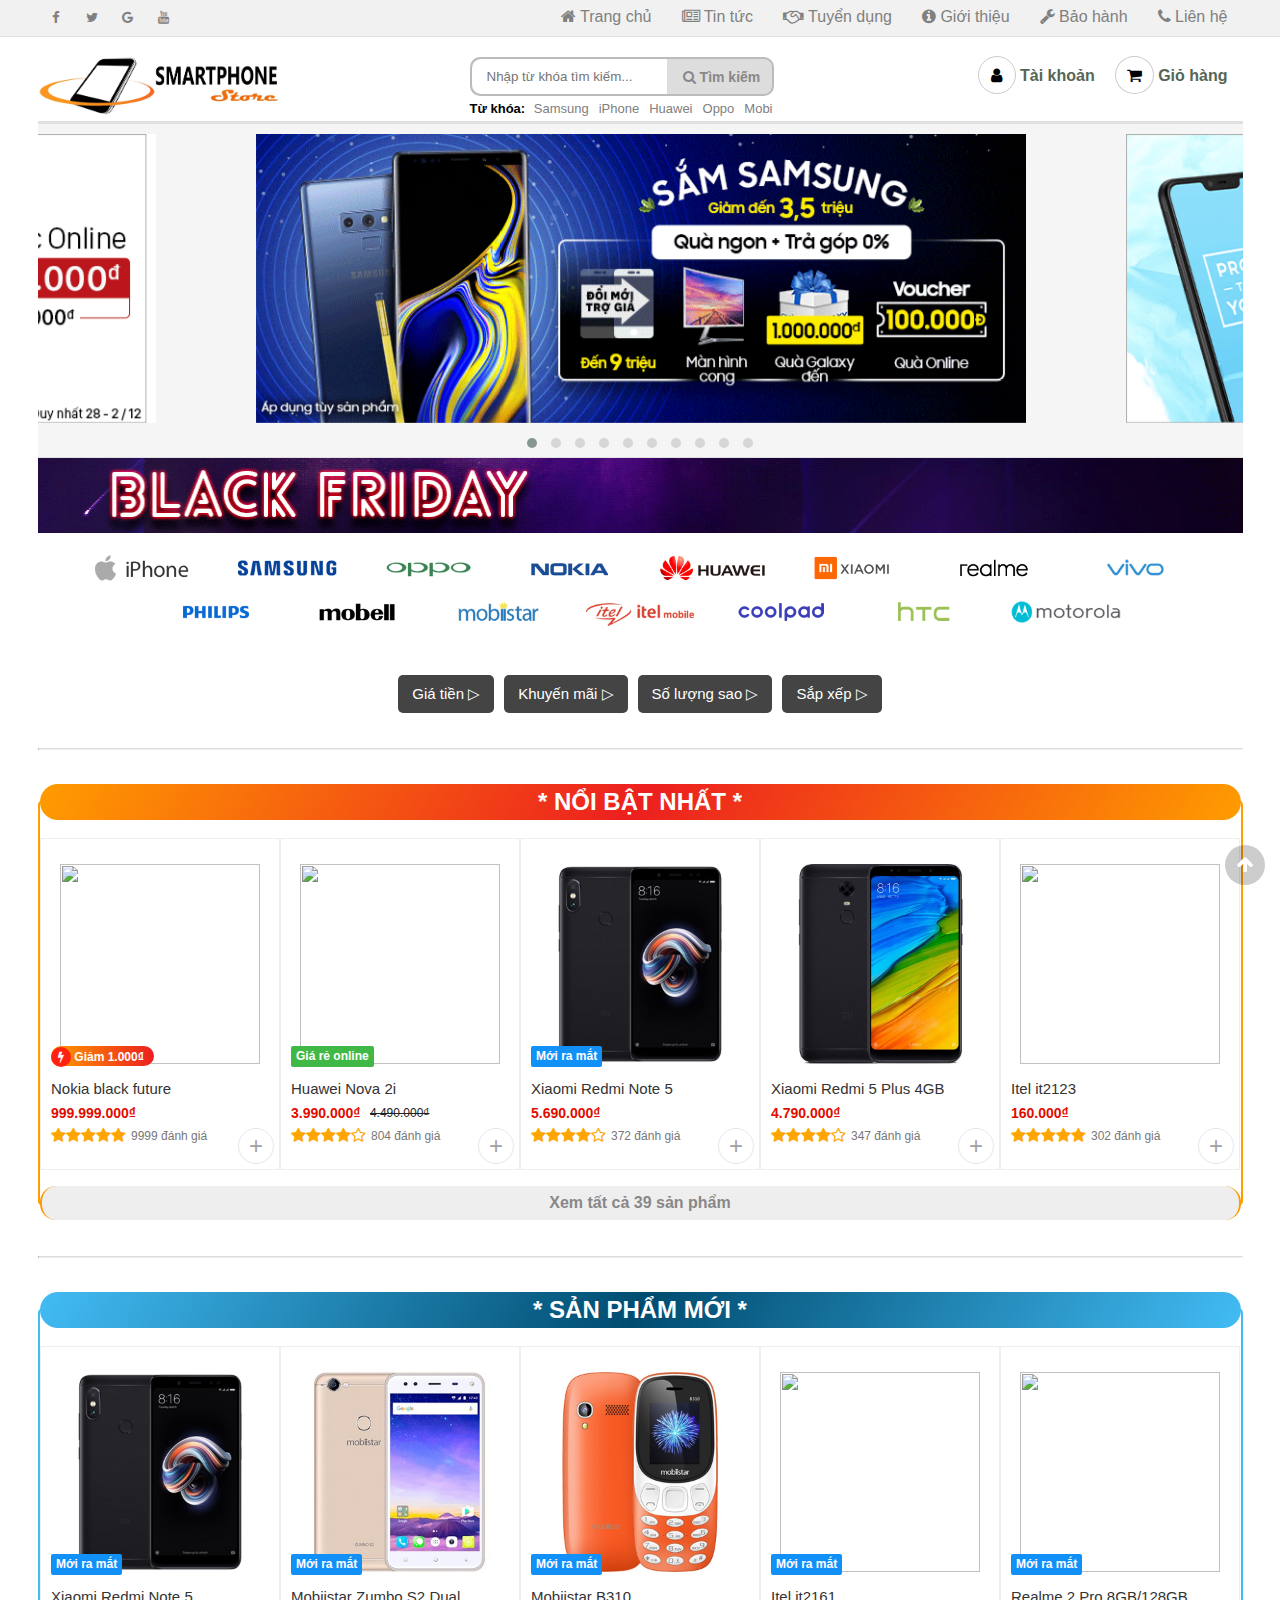
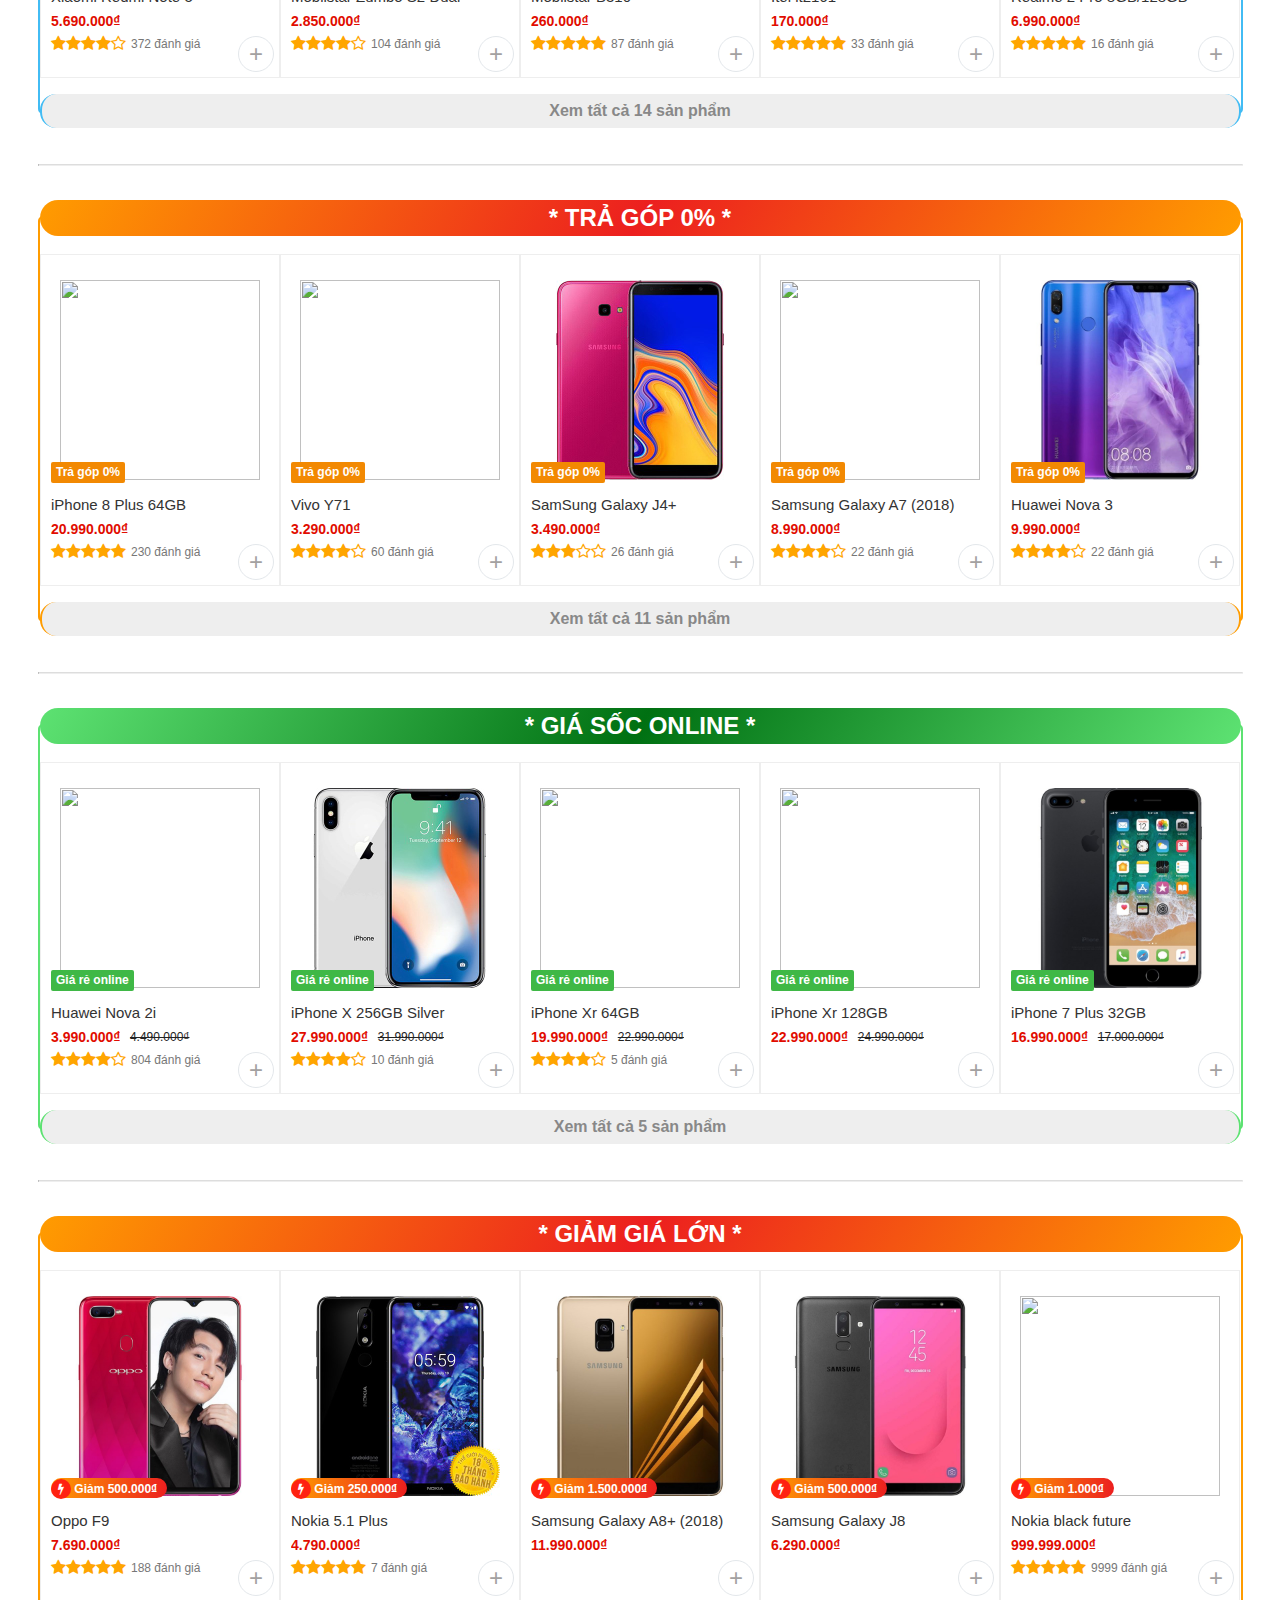
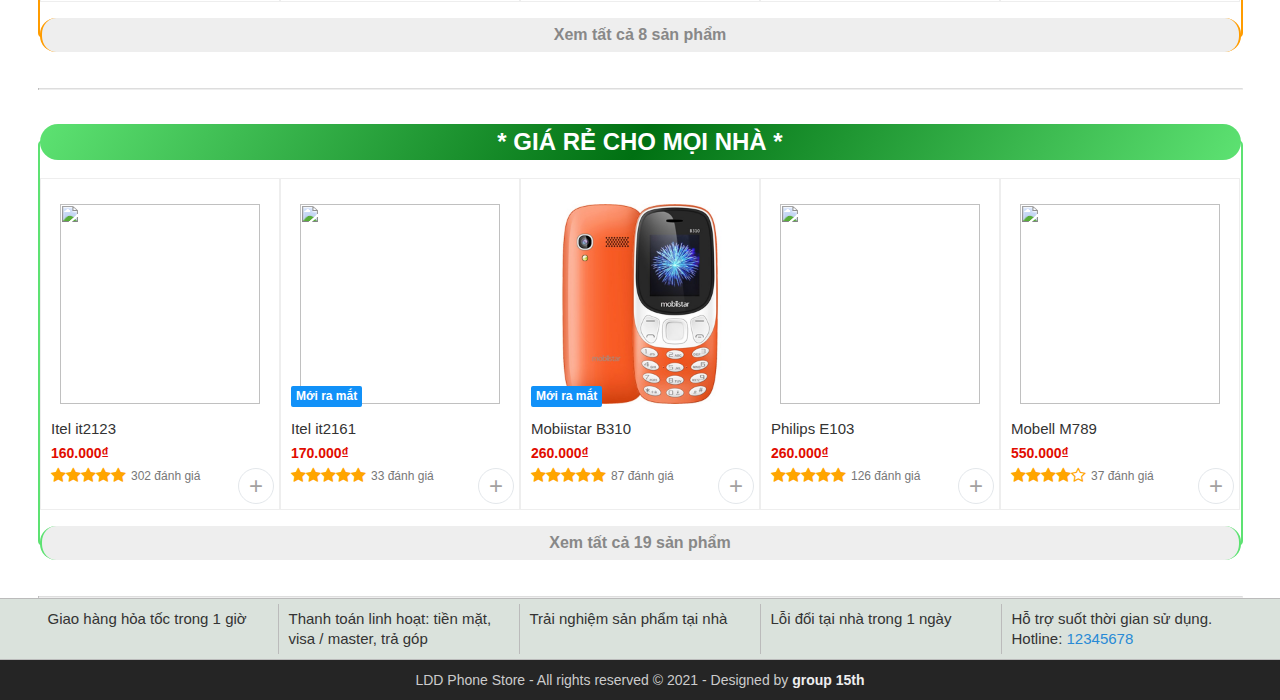
==== index.html @ 1bbd635e "Add files via upload" ====
<!DOCTYPE html>
<html lang="vi">

<head>
	<meta charset="UTF-8">
	<meta name="viewport" content="width=device-width, initial-scale=1.0">
	<meta http-equiv="X-UA-Compatible" content="ie=edge">

	<title>Thế giới điện thoại</title>
	<link rel="shortcut icon" href="img/favicon.ico" />

	<!-- Load font awesome icons -->
	<link rel="stylesheet" href="https://cdnjs.cloudflare.com/ajax/libs/font-awesome/4.7.0/css/font-awesome.min.css"
	 crossorigin="anonymous">

	<!-- owl carousel libraries -->
	<link rel="stylesheet" href="js/owlcarousel/owl.carousel.min.css">
	<link rel="stylesheet" href="js/owlcarousel/owl.theme.default.min.css">
	<script src="js/Jquery/Jquery.min.js"></script>
	<script src="js/owlcarousel/owl.carousel.min.js"></script>

	<!-- tidio - live chat -->
	<!-- <script src="//code.tidio.co/bfiiplaaohclhqwes5xivoizqkq56guu.js"></script> -->

	<!-- our files -->
	<!-- css -->
	<link rel="stylesheet" href="css/style.css">
	<link rel="stylesheet" href="css/topnav.css">
	<link rel="stylesheet" href="css/header.css">
	<link rel="stylesheet" href="css/banner.css">
	<link rel="stylesheet" href="css/taikhoan.css">
	<link rel="stylesheet" href="css/trangchu.css">
	<link rel="stylesheet" href="css/home_products.css">
	<link rel="stylesheet" href="css/pagination_phantrang.css">
	<link rel="stylesheet" href="css/footer.css">
	<!-- js -->
	<script src="data/products.js"></script>
	<script src="js/classes.js"></script>
	<script src="js/dungchung.js"></script>
	<script src="js/trangchu.js"></script>

</head>

<body>
	<script> addTopNav(); </script>

	<section>
		<script> addHeader(); </script>

		<div class="banner">
			<div class="owl-carousel owl-theme"></div>
		</div> <!-- End Banner -->

		<img src="img/banners/blackFriday.gif" alt="" style="width: 100%;">

		<br>
		<div class="companyMenu group flexContain"></div>

		<div class="flexContain">

			<div class="pricesRangeFilter dropdown">
				<button class="dropbtn">Giá tiền</button>
				<div class="dropdown-content"></div>
			</div>

			<div class="promosFilter dropdown">
				<button class="dropbtn">Khuyến mãi</button>
				<div class="dropdown-content"></div>
			</div>

			<div class="starFilter dropdown">
				<button class="dropbtn">Số lượng sao</button>
				<div class="dropdown-content"></div>
			</div>

			<div class="sortFilter dropdown">
				<button class="dropbtn">Sắp xếp</button>
				<div class="dropdown-content"></div>
			</div>

		</div> <!-- End khung chọn bộ lọc -->

		<div class="choosedFilter flexContain">
			<a id="deleteAllFilter" style="display: none;">
				<h3>Xóa bộ lọc</h3>
			</a>
		</div> <!-- Những bộ lọc đã chọn -->
		<hr>

		<!-- Mặc định mới vào trang sẽ ẩn đi, nế có filter thì mới hiện lên -->
		<div class="contain-products" style="display:none"> 
			<div class="filterName">
				<input type="text" placeholder="Lọc trong trang theo tên..." onkeyup="filterProductsName(this)">
			</div> <!-- End FilterName -->

			<ul id="products" class="homeproduct group flexContain">
				<div id="khongCoSanPham">
					<i class="fa fa-times-circle"></i>
					Không có sản phẩm nào
				</div> <!-- End Khong co san pham -->
			</ul><!-- End products -->

			<div class="pagination"></div>
		</div>

		<!-- Div hiển thị khung sp hot, khuyến mãi, mới ra mắt ... -->
		<div class="contain-khungSanPham" ></div>

	</section> <!-- End Section -->

	<script>
		addContainTaiKhoan(); addPlc();
	</script>

	<div class="footer"><script>addFooter();</script></div>

	<i class="fa fa-arrow-up" id="goto-top-page" onclick="gotoTop()"></i>
</body>

</html>
---- css/style.css ----
* {
    margin: 0;
    padding: 0;
    outline: none;
    font-family: Arial, Helvetica, sans-serif;
}

body,
html {
    min-width: 1024px;

}

a {
    text-decoration: none;
    color: #222;
}

.clear {
    clear: both;
    line-height: 0;
}

/* căn giữa section, và set độ rộng lớn nhất là 1200px */
section {
    max-width: 1205px;
    margin: 0 auto;
}

hr {
    color: #ddd;
    background-color: #ddd;
    border-top: 1px solid #ddd;
}

.flexContain {
    display: -webkit-box;
    display: -ms-flexbox;
    display: flex;
    -ms-flex-wrap: wrap;
    flex-wrap: wrap;
    -webkit-box-orient: horizontal;
    -webkit-box-direction: normal;
    -ms-flex-direction: row;
    flex-direction: row;
    -webkit-box-pack: center;
    -ms-flex-pack: center;
    justify-content: center;
}

/* Use for auto clear float */
/* ====== https://css-tricks.com/snippets/css/clear-fix/ ======== */
.group:before,
.group:after {
    content: "";
    display: table;
}

.group:after {
    clear: both;
}

.group {
    zoom: 1;
    /* For IE 6/7 (trigger hasLayout) */
}

/* =========   Alert ===============*/
#alert {
    z-index: 200; /* luôn trên cùng (đè lên những thứ khác) */
    display: block;
    position: fixed;
    bottom: 40px;
    right: 5px;
    padding: 20px;
    background-color: #111;
    opacity: 0;
    color: white;
    font-weight: bold;
    -webkit-transition: 0.3s;
    -o-transition: 0.3s;
    transition: 0.3s;
}

#closebtn {
    margin-left: 15px;
    color: white;
    font-weight: bold;
    float: right;
    font-size: 22px;
    line-height: 20px;
    -webkit-transition: 0.3s;
    -o-transition: 0.3s;
    transition: 0.3s;
}

/* ===== End clear float ====== */

#goto-top-page {
    position: fixed;
    bottom: 15px;
    right: 15px;
    z-index: 100;
    background: rgba(0, 0, 0, .2);
    color: #fff;
    font-size: 18px;
    border-radius: 50%;
    width: 40px;
    height: 40px;
    line-height: 40px;
    text-align: center;
    cursor: pointer;
    transition-duration: .2s;
}
#goto-top-page:hover {
    background: rgba(0, 0, 0, .7);
    width: 50px;
    height: 50px;
    line-height: 50px;
}

/* ========= ScrollBar ============ */
::-webkit-scrollbar {
    width: .7em;
    height: .7em;
}

::-webkit-scrollbar-track {
    background: #eee;
}

::-webkit-scrollbar-thumb {
    background: #999;
}

::-webkit-scrollbar-thumb:hover {
    background: #bbb;
}

/* ==================== css thêm , chưa sử dụng ========================= */
/* tooltip https://www.w3schools.com/howto/tryit.asp?filename=tryhow_js_copy_clipboard2 */
.tooltip {
    position: absolute;
    display: inline-block;
    bottom: 5px;
    right: 5px;
}

.tooltip .tooltiptext {
    visibility: hidden;
    width: 140px;
    background-color: #555;
    color: #fff;
    text-align: center;
    border-radius: 6px;
    padding: 5px;
    position: absolute;
    z-index: 21;
    bottom: 150%;
    left: 50%;
    margin-left: -75px;
    opacity: 0;
    transition: opacity 0.3s;
}

.tooltip .tooltiptext::after {
    content: "";
    position: absolute;
    top: 100%;
    left: 50%;
    margin-left: -5px;
    border-width: 5px;
    border-style: solid;
    border-color: #555 transparent transparent transparent;
}

.tooltip:hover .tooltiptext {
    visibility: visible;
    opacity: 1;
}

/* animation ping from thegioididong */
.dot {
    width: 10px;
    height: 10px;
    background-color: #f33;
    border-radius: 100%;
    display: block;
}

.dot .ping {
    border: 1px solid #f33;
    width: 10px;
    height: 10px;
    opacity: 1;
    background-color: rgba(238, 46, 36, .2);
    border-radius: 100%;
    -webkit-animation-duration: 1.25s;
    animation-duration: 1.25s;
    -webkit-animation-name: sonar;
    animation-name: sonar;
    -webkit-animation-iteration-count: infinite;
    animation-iteration-count: infinite;
    -webkit-animation-timing-function: linear;
    animation-timing-function: linear;
    display: block;
    margin: -1px 0 0 -1px;
}

@keyframes sonar {
    0% {
        opacity: 1;
        -webkit-transform: scale(1);
        transform: scale(1)
    }

    100% {
        -webkit-transform: scale(3);
        transform: scale(3);
        opacity: 0
    }
}
---- css/topnav.css ----
/* Top Navigation */
	.top-nav {
		display: inline-block;
		background: #f1f1f1;
		width: 100%;
		border-bottom: 1px #e1e1e1 solid;
	}

	/* Social Icon */
		.social-top-nav {
			float: left;
			display: table;
		}
		.social-top-nav a {
			display: table-cell;
			padding: 5px;
			text-align: center;
			font-size: 13px;
			height: 2em;
			width: 2em;
			line-height: 2em;
			color: gray;
			background-color: #f1f1f1;
			transition-duration: .2s;
		}
		/* hightlight icon fb, google, youtube .... when hover */
		.social-top-nav a:hover { color: #fff; }
		.fa-facebook:hover { background: #3B5998; }
		.fa-twitter:hover { background: #55ACEE; }
		.fa-google:hover { background: #dd4b39; }
		.fa-youtube:hover { background: #bb0000; }
	/* ======= End Social Icon ======= */

	/* Quick link */
		.top-nav-quicklink {
			float: right;
		}
		.top-nav-quicklink li {
			display: inline-block;
			font-size: 1em;
			color: gray;
		}
		.top-nav-quicklink li a {
			display: block;
			color: gray;
			padding: 8px 15px;
			transition-duration: .15s;
		}
		.top-nav-quicklink li a:hover {
			padding-top: 4px; 
			border-bottom: 4px solid #000;
			color: #000;
		}
		.top-nav-quicklink li a:hover i {
			color: Dodgerblue;
		}
	/* ======= End quick link ======= */
/* ======= End Top navigation ======= */
---- css/header.css ----
/* Header */
	.header {
		position: sticky;
		position: -webkit-sticky; /* Safari */
		top: 0;
		z-index: 12;
		background-color: white;
		padding: 15px 0 5px 0 ;
		border-bottom: 3px solid #e1e1e1;
	}

	/* Logo */
		.header .logo {
			width: 250px;
			height: 60px;
			float: left;
			transition-duration: .1s;
		}
		.header .logo:hover {
			transform: scale(1.05)
		}
		.header .logo img {
			width: 100%;
			height: 100%;
			vertical-align: middle;
		}
	/* ======= End logo ======== */

	/* Content */
		.header .content{
			/* tru width cua logo */
			width: calc(100% - 250px);
			float: left;
		}

		/* Search */
			.search-header {
				float: left;
			}

			form.input-search {
				margin-left: 20px;
				background: #ddd;
				border: 2px solid #bbb;
				border-radius: 10px;
				height: 35px;
				width: 300px;
				/* điều chỉnh width của ô tìm kiếm trên header ở đây */
			}
			.input-search input {
				float: left;
				padding-left: 15px;
				border: none;
				border-radius: 10px 0 0 10px;
				height: 100%;
				width: calc(100% - 100px - 20px);
				/* 100 la width button, 20 la padding button */
			}
			.input-search button {
				float: right;
				font-size: 14px;
				font-weight: bold;
				padding: 0 10px;
				color: #888;
				background: none;
				width: 100px;
				height: 100%;
				border: none;
				cursor: pointer;
				-webkit-transition-duration: .3s;
				     -o-transition-duration: .3s;
				        transition-duration: .3s;
			}
			.input-search button:hover {
				color: #000;
			}

			.tags {
				margin: 5px 0 0 20px;
				font-size: 13px;
			}
			.tags a {
				color: gray;
				padding: 0 5px;
			}
			.tags a:hover {
				color: black;
				text-decoration: underline;
			}

			/* W3 school autocomplete */
				.autocomplete {
					/*the container must be positioned relative:*/
					position: relative;
					height: 100%;
				}
				.autocomplete-items {
					position: absolute;
					border: 1px solid #d4d4d4;
					border-bottom: none;
					border-top: none;
					z-index: 99;
					/*position the autocomplete items to be the same width as the container:*/
					top: 100%;
					left: 0;
					right: 0;
				}
				.autocomplete-items div {
					padding: 10px;
					cursor: pointer;
					background-color: #fff; 
					border-bottom: 1px solid #d4d4d4; 
				}
				.autocomplete-items div:hover {
					/*when hovering an item:*/
					background-color: #e9e9e9; 
				}
				.autocomplete-active {
					/*when navigating through the items using the arrow keys:*/
					background-color: DodgerBlue !important; 
					color: #ffffff; 
				}
			/* End auto complete */
		/* ======= End search ========== */

		/* Tools Member */
			.tools-member {
				float: right;
				display: table;
				margin-left: 10px;
				font-size: 14px;
			}

			.tools-member a {
				position: relative;
				padding: 5px 0;
				text-align: center;
				font-size: 16px;
				font-weight: bold;
				color: #565;
				cursor: pointer;
			}
			.tools-member a:hover > i {
				border: 1px solid #fff;
				background-color: rgb(161, 161, 161);
				color: #fff;
			}

			.tools-member i { /* icon */
				padding: 10px;
				border-radius: 50%;
				border: 1px solid #ccc;
				background-color: #fff;
				color: #000;
				-webkit-transition: 0.2s;
				-o-transition: 0.2s;
				transition: 0.2s;
			}
			.tools-member .fa-user {
				padding: 10px 12.5px;
			}
			.tools-member .fa-shopping-cart {
				padding: 10px 11px;
			}
			/* Member */
				.member {
					position: relative;
					float: left;
					display: table-cell;
				}
				.member:hover > .menuMember{
					z-index: 20;
					transform: translateX(-40%) scale(1);
				}
				.member .menuMember {
					position: absolute;
					left: 0;
					text-align: center;
					border-radius: 5px;
					background-color: #eee;
					min-width: 170px;
					transition-duration: .15s;
					transform: translateX(-40%) scale(0);
				}
				.member .menuMember a {
					display: block;
					padding: 10px 0;
				}
				.member .menuMember a:hover {
					background-color: #888;
					color: #eee;
				}
				.member .hide {
					display: none;
				}
			/* ======= End Member ======= */

			/* Cart */
				.cart {
					float: left;
					display: table-cell;
					/* border-left: 1px solid #bbb; */
					margin: 0 15px; 
					padding-left: 5px;
				}
				.cart-number {
					position: absolute;
					left: 1.4em;
					bottom: -1em;
					font-weight: bold;
					font-size: 1em;
					color: red;
					border-radius: 50%;
					width: 2em;
					height: 2em;
					line-height: 2em;
					text-align: center;
				}
				.cart .cart-number {
					transition-duration: .4s; 
				}
			/* ======= End Cart ======== */

			/* Check Order - Đã loại bỏ */
				.check-order {
					float: left;
					display: table-cell;
					border-left: 1px solid #bbb;
					margin-left: 5px;
					padding-left: 5px; 
				}
			/* ======= End Check Order ======= */
		/* ======= End Tools Member ======= */
	/* ======= End Content ========= */
/* ======= End header ======== */
---- css/banner.css ----
/* Banner */
	.banner {
		background: #f5f5f5;
		padding-top:  10px;
		border-bottom: 1px solid #e1e1e1;
	}
/* ======= End Banner ======== */
---- css/taikhoan.css ----
.containTaikhoan {
  position: fixed;
  top: 0;
  left: 0;
  width: 100%;
  height: 100%;
  overflow-y: auto;
  z-index: 14;
  background-color: rgba(44, 69, 88, 0.9);
  transition: .2s ease;
  transform: scale(0);
  /* ẩn đi lúc vào web */
}

.containTaikhoan .close {
  /* nút tắt form */
  position: fixed;
  top: 5px;
  right: 5px;
  font-size: 3rem;
  width: 1em;
  height: 1em;
  line-height: 1em;
  text-align: center;
  color: #aaa;
  cursor: pointer;
  transition: .2s ease;
}

.containTaikhoan .close:hover {
  color: #fff;
  background-color: #f33;
  border-radius: 50%;
}

.taikhoan {
  background: rgba(19, 35, 47, 0.9);
  padding: 40px;
  max-width: 600px;
  margin: 30px auto;
  border-radius: 4px;
  box-shadow: 0 4px 10px 4px rgba(19, 35, 47, 0.3);
  font-family: Arial, Helvetica, sans-serif;
}

.taikhoan,
.taikhoan * {
  box-sizing: border-box;
  /* box sizing cho .taikhoan và mọi thằng trong .taikhoan */
}

.taikhoan a {
  text-decoration: none;
  color: #1ab188;
  transition: .5s ease;
}

.taikhoan a:hover {
  color: #179b77;
}

.tab-group {
  /* khung chọn log in, sign up */
  list-style: none;
  padding: 0;
  margin: 0 0 40px 0;
}

.tab-group:after {
  /* sửa lỗi mất height do float */
  content: "";
  display: table;
  clear: both;
}

.tab-group li a {
  /* nút Đăng nhập - Đăng kí */
  display: block;
  padding: 15px;
  background: rgba(160, 179, 176, 0.25);
  color: #a0b3b0;
  font-size: 20px;
  float: left;
  width: 50%;
  text-align: center;
  cursor: pointer;
  transition: .5s ease;
}

.tab-group li a:hover {
  background: #179b77;
  color: #ffffff;
}

.tab-group .active a {
  background: #1ab188;
  color: #ffffff;
}

.tab-content>div {
  display: block;
}

.tab-content>div:last-child {
  display: none;
  /* ẩn signup (last-child của tab-content) lúc mới vào web */
}

.taikhoan h1 {
  text-align: center;
  color: #ffffff;
  font-weight: 300;
  margin: 0 0 40px;
}

.taikhoan label {
  position: absolute;
  -webkit-transform: translateY(6px);
  transform: translateY(6px);
  left: 13px;
  color: rgba(255, 255, 255, 0.5);
  transition: all 0.25s ease;
  -webkit-backface-visibility: hidden;
  backface-visibility: hidden;
  /* https://www.w3schools.com/cssref/playit.asp?filename=playcss_backface-visibility */
  pointer-events: none;
  /* kiến label không thể ấn => ấn vào input sẽ ko bị vướng label */
  font-size: 22px;
}

.taikhoan label .req {
  /* dấu sao * */
  margin: 2px;
  color: #1ab188;
}

.taikhoan label.active {
  /* dịch chuyển label lên, khi focus vào input */
  -webkit-transform: translateY(-25px);
  transform: translateY(-25px);
  left: 2px;
  font-size: 17px;
}

.taikhoan label.active .req {
  /* khi dịch chuyển label thì cùng lúc ẩn dấu sao đi */
  opacity: 0;
}

.taikhoan label.highlight {
  /* đổi màu label đc dịch lên */
  color: #ffffff;
}

.taikhoan input,
.taikhoan textarea {
  font-size: 22px;
  display: block;
  width: 100%;
  height: 100%;
  padding: 5px 10px;
  background: none;
  background-image: none;
  border: 1px solid #a0b3b0;
  color: #ffffff;
  border-radius: 0;
  transition: border-color .25s ease, box-shadow .25s ease;
}

.taikhoan input:focus,
.taikhoan textarea:focus {
  outline: 0;
  border-color: #1ab188;
}

.taikhoan textarea {
  border: 2px solid #a0b3b0;
  resize: vertical;
}

.field-wrap {
  position: relative;
  margin-bottom: 40px;
}

.top-row:after {
  content: "";
  display: table;
  clear: both;
}

.top-row>div {
  float: left;
  width: 48%;
  margin-right: 4%;
}

.top-row>div:last-child {
  margin: 0;
}

.taikhoan .button {
  border: 0;
  outline: none;
  border-radius: 0;
  padding: 15px 0;
  font-size: 2rem;
  /* https://www.w3schools.com/cssref/css_units.asp */
  font-weight: 600;
  text-transform: uppercase;
  letter-spacing: .1em;
  /* khoảng cách giữa các kí tự */
  background: #1ab188;
  color: #ffffff;
  transition: all 0.5s ease;
  -webkit-appearance: none;
  cursor: pointer;
}

.taikhoan .button:hover,
.button:focus {
  background: #179b77;
}

.taikhoan .button-block {
  display: block;
  width: 100%;
}

.taikhoan .forgot {
  margin-top: -20px;
  text-align: right;
}
---- css/trangchu.css ----
.companyMenu {
	margin: 10px 0 30px; 
}

.companyMenu a {
    border: 2px solid #fff;
    height: 40px;
    line-height: 40px;
    transition-duration: .2s;
}

.companyMenu a:hover {
	border: 2px solid #aaa;
	transform: scale(1.1);
	z-index: 20;
}

.companyMenu a img{
    max-height: 30px;
    vertical-align: middle;
    margin-top: -3px;
}

/* Dropdown From w3 */
	.dropbtn {
	    background-color: #444;
	    color: white;
	    padding: 10px 14px;
	    font-size: 15px;
	    border: none;
	    border-radius: 5px;
	    cursor: pointer;
		margin-bottom: 5px;
		transition-duration: .3s;
	}
	.dropbtn:after {
		/* kí tự mũi tên > */
	    content: ' \25B7';
	}
	.dropdown:hover .dropbtn:after{
		/* kí tự mũi tên xuống */
		content:' \25BD'
	}
	.dropdown {
	    position: relative;
	    margin: 10px 5px;
	}
	.dropdown-content {
	    z-index: 1;
	    position: absolute;
	    min-width: 170px;
	    border-radius: 5px;
	    background-color: rgba(255, 255, 255, .8);
		box-shadow: 0px 8px 16px 0px rgba(0,0,0,0.5);
		/* mặc địng là xoay 90 độ => bị ẩn đi */
	    transform: rotateX(90deg);
	    transition-duration: .3s;
	}
	.dropdown-content a {
	    color: #444;
	    padding: 12px 16px;
	    text-decoration: none;
	    display: block;
	}
	.dropdown-content a:hover { 
		color: white;
		background-color: #555 
	}
	.dropdown:hover .dropdown-content {
	    /* khi hover vào thì cần hiện content ra => xoay 0 độ => trờ về như cũ */
	    transform: rotateY(0deg);
	}
	.dropdown:hover .dropbtn {
	    background-color: #3e8e41;
	}
/* ============== End From W3 ============== */

/* Filter by Name */
.filterName {
	margin: 15px auto;
	text-align: center;
	/* width: 195px; */
}
.filterName input {
	padding: 0 15px;
	/* width: calc(100% - 30px); 15px la padding left cua input */
	height: 30px;
	border: 2px solid #bbb;
	border-radius: 10px;
	font-size: 15px;
	-webkit-transition-duration: .3s;
     -o-transition-duration: .3s;
        transition-duration: .3s;
}
.filterName input:focus {
	border: 2px solid orange;
} 

/* Choosed filter */
.choosedFilter { margin: 10px auto; }
.choosedFilter i { transition-duration: .3s; }
.choosedFilter a:hover > h3 > i { color: red; }
/* .choosedFilter a:hover > h3 { text-decoration: line-through; } */
.choosedFilter a {
    font-size: 12px;
    padding: 6px;
    color: #fff;
    background: #288ad6;
    border-radius: 4px;
    margin-right: 5px;
}

/* Các khung sản phẩm */
.contain-khungSanPham {
	
}

.khungSanPham {
	width: 100%;
	margin: 50px 0;
	border-radius: 5px;
	border: 2px solid #ff4d00; 
	box-sizing: border-box; /* dùng để width ko vượt ra ngoài khi có border */
}

.khungSanPham h3.tenKhung {
	line-height: 1.5em;
	font-size: 1.5em;
	text-align: center;
	margin: 0 auto;
	border-radius: 1em;
	color: white;
	transform: translateY(-0.75em);
}

.khungSanPham li {
	list-style-type: none; 
}

/* Nút xem tất cả */
.xemTatCa {
	display: block;
	font-weight: bold;
	text-align: center;
	/* max-width: 25%; */
	margin:	0 auto;
	padding: .5em 1em;
	border-radius: 1em;
	color: #888;
	background-color: #eee;
	transition-duration: .2s;
	transform: translateY(1em);
}
.xemTatCa:hover {
	background-color: #ccc;
	color: #000;
}
---- css/home_products.css ----
#khongCoSanPham {
	opacity: 0;
	width: 0;
	color: red;
	font-size: 30px;
	font-weight: bold;
	height: 310px;
}
/* Home Product */
	.homeproduct {
		list-style-type: none;  
	}

	/* <li> trong homeproduct có class="sanPham" , khai báo trong classes.js */
	.sanPham {
		width: 238px;
		border: 1px solid #eee;
    	-webkit-transition-duration: .3s;
    	     -o-transition-duration: .3s;
    	        transition-duration: .3s;
	}
	.sanPham a {
		display: block;
		position: relative;
		padding: 10px 0;
		height: 310px;
	}
	.sanPham a .price span {
	    display: inline-block;
	    vertical-align: middle;
	    font-size: 12px;
	    text-decoration: line-through;
	    margin-left: 5px;
	    color: #222;
	}
	/* Name and image */
		/* Hinh anh san pham */
		.sanPham a img {
			display: block;
			margin: 15px auto;
			-webkit-transition-duration: 0.2s;
			     -o-transition-duration: 0.2s;
			        transition-duration: 0.2s;
			width: 200px;
			height: 200px;
		}
		/* Di chuyen anh? len tren */
		.sanPham a:hover > img {
			margin: 5px auto 25px;
		}
		/* Ten san pham */
		.sanPham h3 {
			display: block;
			padding: 0 10px;
			color: #333;
			line-height: 1.3em;
			font-size: 15px;
			font-weight: normal;
		}
		/* Hightlight ten san pham khi hover */
		.sanPham a:hover h3 {
			color: #288ad6;
        }
	/* ====== End Name and image ===== */

	/* Price */
		/* la div chua strong */
		.sanPham .price {
			display: block;
			padding: 5px 10px 0px 10px;
		}
		/* strong la gia tien in dam */
		.sanPham strong {
		    display: inline-block;
		    vertical-align: middle;
		    overflow: hidden;
		    font-size: 14px;
		    color: #e10c00;
		    line-height: 15px;
		}
	/* ===== End Price ===== */

	/* Rating */
		.sanPham .ratingresult {
			padding: 5px 10px;
		}
		.sanPham .ratingresult span {
		    display: inline-block;
		    /*position: relative;*/
		    top: 1px;
		    margin-left: 5px;
		    vertical-align: middle;
		    text-decoration: none;
		    font-size: 12px;
		    color: #777;
		}
		.fa-star, .fa-star-o {
			color: orange;
		}
	/* ===== End Rating ===== */

	/* Khuyen mai */
		/* label la tag khuyen mai */
		.sanPham label {
		    display: inline-block;
		    position: absolute;
		    top: 207px;
		    left: 10px;
		    font-size: 12px;
		    color: #fff;
		    font-weight: 600;
		    border-radius: 2px;
		    padding: 3px 5px 0;
		    height: 18px;
		}
		/* Giam gia thanh */
		.sanPham label.giamgia {
			background-image: -webkit-gradient(linear, left top, right top, from(#ff9c00), to(#ec1f1f));
		    background-image: -webkit-linear-gradient(left, #ff9c00 0%, #ec1f1f 100%);
		    background-image: -o-linear-gradient(left, #ff9c00 0%, #ec1f1f 100%);
		    background-image: linear-gradient(90deg, #ff9c00 0%, #ec1f1f 100%);
		    border-radius: 10px;
		    padding: 1px 7px;
		    padding-left: 0;
		    padding-right: 10px;
		}
		/* Kí tự sấm sét */
		.fa-bolt { 
			width: 20px;
			height: 20px;
			text-align: center;
			line-height: 20px;
			border-radius: 50%;
			background: #f21;
			color: white;
		}
		/* Tra gop 0% */
		.sanPham label.tragop {
		    background: #f28902;
		}
		/* Gia re online */
		.sanPham label.giareonline {
			background: #3fb846;
		}
		/* Moi ra mat */
		.sanPham label.moiramat {
			background: #1191f8;
		}
	/* ===== End Khuyen mai ====== */

	/* ===== Them Vao Gio Hang ==== */
		/* tooltip được css bên style.css */
		.themvaogio {
			z-index: 20;
			border: 1px solid #e3e7eb;
			border-radius: 50%;
			width: 1.5em;
			height: 1.5em;
			font-size: 1.5em;
			color: rgb(163, 161, 161);
			background: none;
			transition-duration: .2s;
			cursor: pointer;
		}
		.themvaogio:hover {
			color: black;
			background-color: #e6e6e6;
			box-shadow: 0px 8px 10px 0px rgba(0,0,0,0.2);
		}
		.themvaogio:active {
			box-shadow: none;
		}
		
	/* ===== End Them Vao Gio Hang ==== */
/* ====== End Home Product ======= */
---- css/pagination_phantrang.css ----
.pagination {
    clear: both;
    position: relative;
    font-size: 18px;
    font-weight: bold;
    text-align: center;
}

.pagination a {
    display: inline-block;
    margin: 10px 0;
    padding: 10px 15px;
    border-radius: 5px;
    color: #555;
}

.pagination a:hover:not(.current) {
    background-color: #ccc;
}

.pagination .current {
    color: white;
    background: #0950E8;
}
---- css/footer.css ----
/* Plc */
.plc {
	background: #dae2dc;
	/* overflow: hidden; */
	font-size: 15px;
	color: #333;
	border-top: 1px solid #bbb;
	border-bottom: 1px solid #bbb;
}

.plc ul {
	width: 100%;
}

.plc li {
	width: 20%;
	display: inline-block;
	box-sizing: border-box;
	padding: 5px 10px;
	line-height: 20px;
	border-right: solid 1px #bbb;
	margin: 5px 0;
}

.plc li:last-child {
	border-right: none;
}

/* ============= Footer ============= */
.footer {
	position: relative;
	/* height: 40px; */
	width: 100%;
	background: #476;
}

.copy-right {
	/* position: absolute; */
	/* bottom: 0; */
	width: 100%;
	text-align: center;
	line-height: 40px;
	font-size: 14px;
	color: #ccc;
	background-color: #252525;
}

.copy-right a {
	color: #ccc;
	transition: .2s ease;
}

.copy-right a:hover {
	color: #fff;
}

/* ======= End Footer ======== */
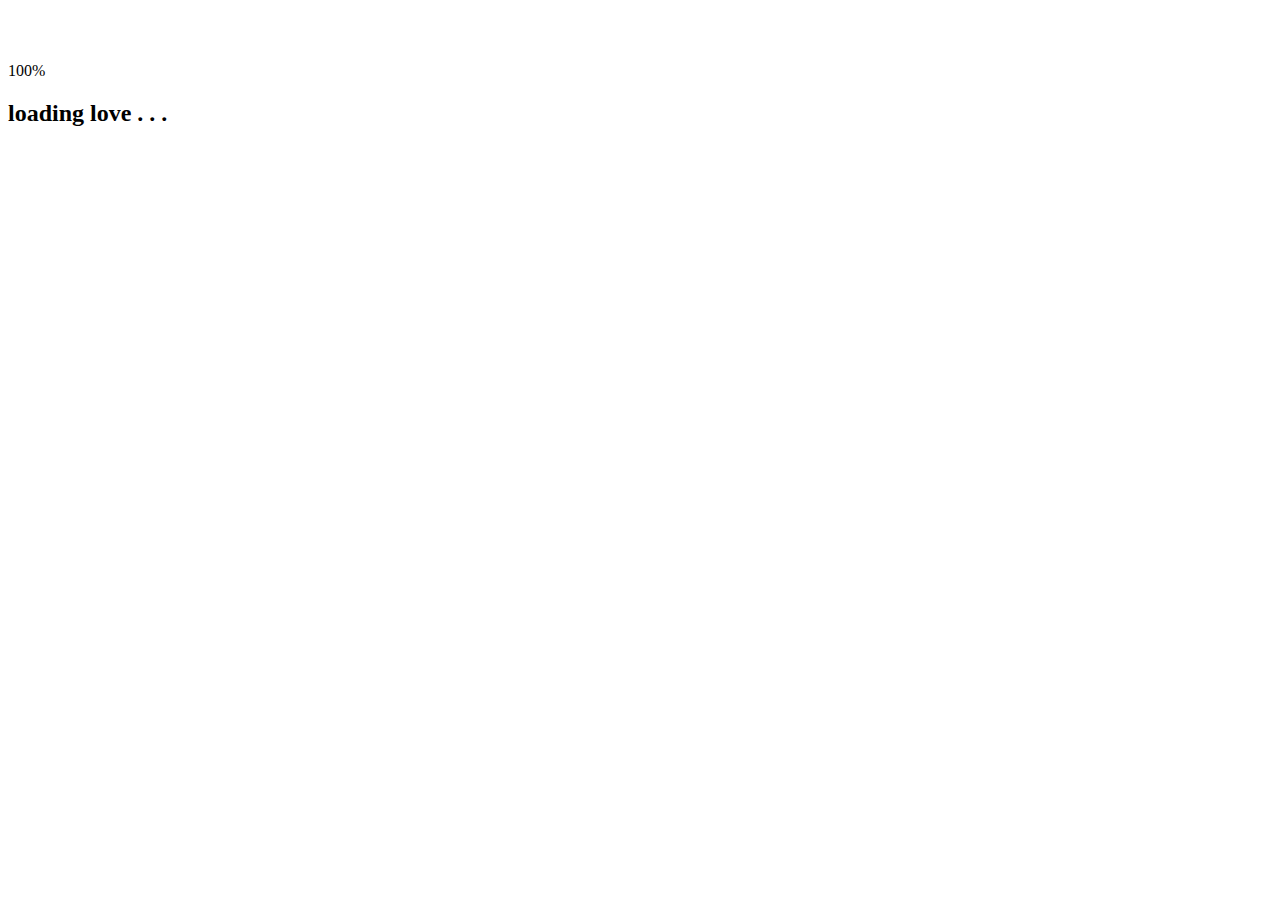
==== commit 03fcc36e: "Update index.html" ====
--- a/index.html
+++ b/index.html
@@ -1,120 +1,44 @@
 <!DOCTYPE html>
-<html lang="vi">
-
-<head>
-	<meta charset="UTF-8">
-	<meta name="viewport" content="width=device-width, initial-scale=1.0">
-	<meta http-equiv="X-UA-Compatible" content="ie=edge">
-
-	<title>Thế giới điện thoại</title>
-	<link rel="shortcut icon" href="img/favicon.ico" />
-
-	<!-- Load font awesome icons -->
-	<link rel="stylesheet" href="https://cdnjs.cloudflare.com/ajax/libs/font-awesome/4.7.0/css/font-awesome.min.css"
-	 crossorigin="anonymous">
-
-	<!-- owl carousel libraries -->
-	<link rel="stylesheet" href="js/owlcarousel/owl.carousel.min.css">
-	<link rel="stylesheet" href="js/owlcarousel/owl.theme.default.min.css">
-	<script src="js/Jquery/Jquery.min.js"></script>
-	<script src="js/owlcarousel/owl.carousel.min.js"></script>
-
-	<!-- tidio - live chat -->
-	<!-- <script src="//code.tidio.co/bfiiplaaohclhqwes5xivoizqkq56guu.js"></script> -->
-
-	<!-- our files -->
-	<!-- css -->
-	<link rel="stylesheet" href="css/style.css">
-	<link rel="stylesheet" href="css/topnav.css">
-	<link rel="stylesheet" href="css/header.css">
-	<link rel="stylesheet" href="css/banner.css">
-	<link rel="stylesheet" href="css/taikhoan.css">
-	<link rel="stylesheet" href="css/trangchu.css">
-	<link rel="stylesheet" href="css/home_products.css">
-	<link rel="stylesheet" href="css/pagination_phantrang.css">
-	<link rel="stylesheet" href="css/footer.css">
-	<!-- js -->
-	<script src="data/products.js"></script>
-	<script src="js/classes.js"></script>
-	<script src="js/dungchung.js"></script>
-	<script src="js/trangchu.js"></script>
-
-</head>
-
-<body>
-	<script> addTopNav(); </script>
-
-	<section>
-		<script> addHeader(); </script>
-
-		<div class="banner">
-			<div class="owl-carousel owl-theme"></div>
-		</div> <!-- End Banner -->
-
-		<img src="img/banners/blackFriday.gif" alt="" style="width: 100%;">
-
-		<br>
-		<div class="companyMenu group flexContain"></div>
-
-		<div class="flexContain">
-
-			<div class="pricesRangeFilter dropdown">
-				<button class="dropbtn">Giá tiền</button>
-				<div class="dropdown-content"></div>
-			</div>
-
-			<div class="promosFilter dropdown">
-				<button class="dropbtn">Khuyến mãi</button>
-				<div class="dropdown-content"></div>
-			</div>
-
-			<div class="starFilter dropdown">
-				<button class="dropbtn">Số lượng sao</button>
-				<div class="dropdown-content"></div>
-			</div>
-
-			<div class="sortFilter dropdown">
-				<button class="dropbtn">Sắp xếp</button>
-				<div class="dropdown-content"></div>
-			</div>
-
-		</div> <!-- End khung chọn bộ lọc -->
-
-		<div class="choosedFilter flexContain">
-			<a id="deleteAllFilter" style="display: none;">
-				<h3>Xóa bộ lọc</h3>
-			</a>
-		</div> <!-- Những bộ lọc đã chọn -->
-		<hr>
-
-		<!-- Mặc định mới vào trang sẽ ẩn đi, nế có filter thì mới hiện lên -->
-		<div class="contain-products" style="display:none"> 
-			<div class="filterName">
-				<input type="text" placeholder="Lọc trong trang theo tên..." onkeyup="filterProductsName(this)">
-			</div> <!-- End FilterName -->
-
-			<ul id="products" class="homeproduct group flexContain">
-				<div id="khongCoSanPham">
-					<i class="fa fa-times-circle"></i>
-					Không có sản phẩm nào
-				</div> <!-- End Khong co san pham -->
-			</ul><!-- End products -->
-
-			<div class="pagination"></div>
-		</div>
-
-		<!-- Div hiển thị khung sp hot, khuyến mãi, mới ra mắt ... -->
-		<div class="contain-khungSanPham" ></div>
-
-	</section> <!-- End Section -->
-
-	<script>
-		addContainTaiKhoan(); addPlc();
-	</script>
-
-	<div class="footer"><script>addFooter();</script></div>
-
-	<i class="fa fa-arrow-up" id="goto-top-page" onclick="gotoTop()"></i>
-</body>
-
-</html>+<html lang="en">
+  <head>
+    <meta charset="UTF-8" />
+    <meta name="viewport" content="width=device-width, initial-scale=1.0" />
+    <link rel="stylesheet" href="style.css" />
+    <script src="./app.js" defer></script>
+    <title>Document</title>
+  </head>
+  <body>
+    <div class="loading">
+      <div class="boxHeartImg">
+        <div class="heartItem item1">
+          <img src="./image/heart.png" alt="" />
+        </div>
+        <div class="heartItem item2">
+          <img src="./image/heart.png" alt="" />
+        </div>
+        <div class="heartItem item3">
+          <img src="./image/heart.png" alt="" />
+        </div>
+      </div>
+      <div class="heartBox">
+        <div class="heart"></div>
+      </div>
+      <div class="progress-bar">
+        <div class="progress"></div>
+        <div class="percent">100%</div>
+      </div>
+      <h2 class="textBox">
+        <span class="textLoad">loading love</span>
+        <span class="cricle1">.</span>
+        <span class="cricle2">.</span>
+        <span class="cricle3">.</span>
+      </h2>
+      <div class="buttonCLick">
+        <img src="./image/cursor.png" alt="" />
+        <div class="button">
+          <p class="textBtn"></p>
+        </div>
+      </div>
+    </div>
+  </body>
+</html>
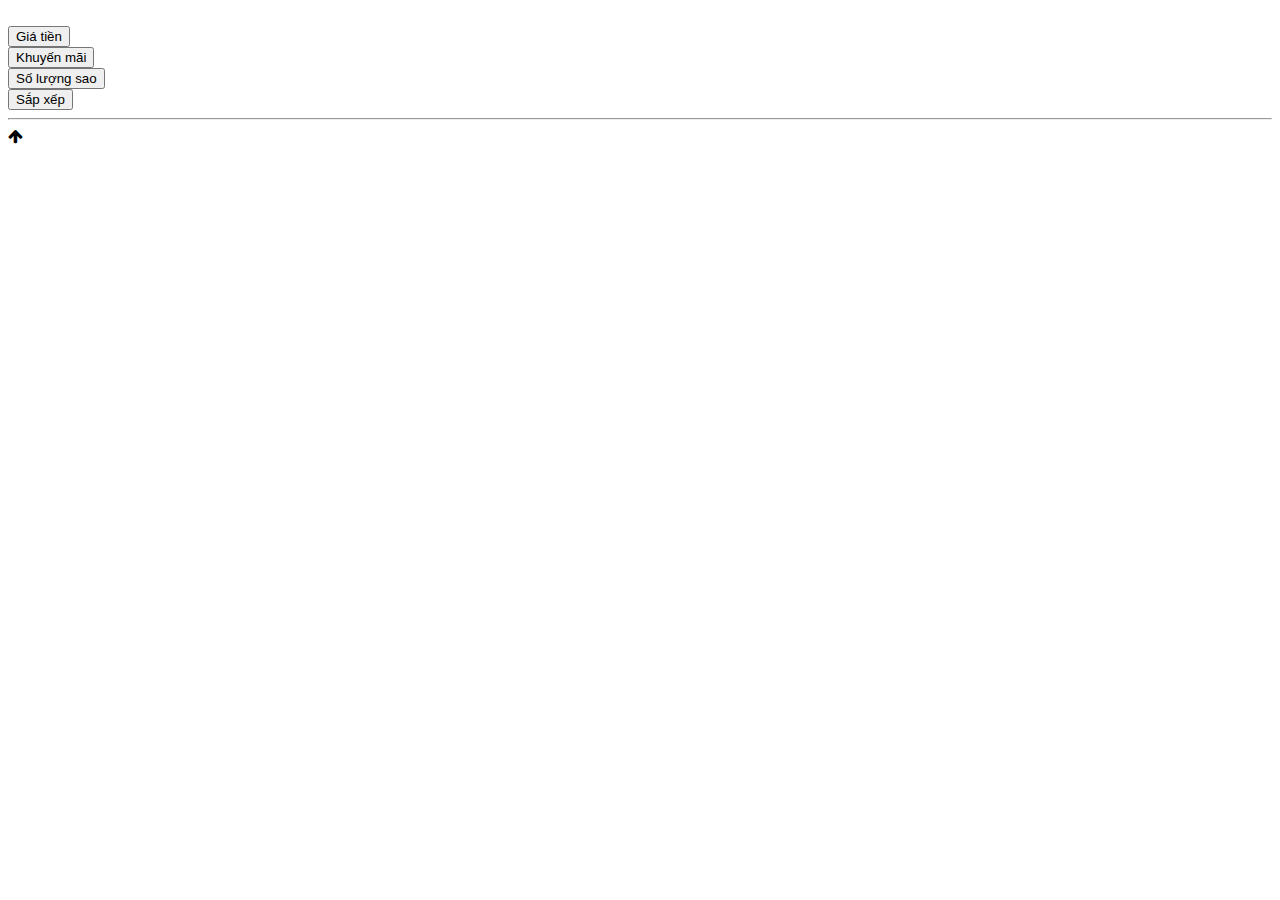
==== commit 377ba460: "Add files via upload" ====
--- a/index.html
+++ b/index.html
@@ -1,44 +1,120 @@
 <!DOCTYPE html>
-<html lang="en">
-  <head>
-    <meta charset="UTF-8" />
-    <meta name="viewport" content="width=device-width, initial-scale=1.0" />
-    <link rel="stylesheet" href="style.css" />
-    <script src="./app.js" defer></script>
-    <title>Document</title>
-  </head>
-  <body>
-    <div class="loading">
-      <div class="boxHeartImg">
-        <div class="heartItem item1">
-          <img src="./image/heart.png" alt="" />
-        </div>
-        <div class="heartItem item2">
-          <img src="./image/heart.png" alt="" />
-        </div>
-        <div class="heartItem item3">
-          <img src="./image/heart.png" alt="" />
-        </div>
-      </div>
-      <div class="heartBox">
-        <div class="heart"></div>
-      </div>
-      <div class="progress-bar">
-        <div class="progress"></div>
-        <div class="percent">100%</div>
-      </div>
-      <h2 class="textBox">
-        <span class="textLoad">loading love</span>
-        <span class="cricle1">.</span>
-        <span class="cricle2">.</span>
-        <span class="cricle3">.</span>
-      </h2>
-      <div class="buttonCLick">
-        <img src="./image/cursor.png" alt="" />
-        <div class="button">
-          <p class="textBtn"></p>
-        </div>
-      </div>
-    </div>
-  </body>
-</html>
+<html lang="vi">
+
+<head>
+	<meta charset="UTF-8">
+	<meta name="viewport" content="width=device-width, initial-scale=1.0">
+	<meta http-equiv="X-UA-Compatible" content="ie=edge">
+
+	<title>Thế giới điện thoại</title>
+	<link rel="shortcut icon" href="img/favicon.ico" />
+
+	<!-- Load font awesome icons -->
+	<link rel="stylesheet" href="https://cdnjs.cloudflare.com/ajax/libs/font-awesome/4.7.0/css/font-awesome.min.css"
+	 crossorigin="anonymous">
+
+	<!-- owl carousel libraries -->
+	<link rel="stylesheet" href="js/owlcarousel/owl.carousel.min.css">
+	<link rel="stylesheet" href="js/owlcarousel/owl.theme.default.min.css">
+	<script src="js/Jquery/Jquery.min.js"></script>
+	<script src="js/owlcarousel/owl.carousel.min.js"></script>
+
+	<!-- tidio - live chat -->
+	<!-- <script src="//code.tidio.co/bfiiplaaohclhqwes5xivoizqkq56guu.js"></script> -->
+
+	<!-- our files -->
+	<!-- css -->
+	<link rel="stylesheet" href="css/style.css">
+	<link rel="stylesheet" href="css/topnav.css">
+	<link rel="stylesheet" href="css/header.css">
+	<link rel="stylesheet" href="css/banner.css">
+	<link rel="stylesheet" href="css/taikhoan.css">
+	<link rel="stylesheet" href="css/trangchu.css">
+	<link rel="stylesheet" href="css/home_products.css">
+	<link rel="stylesheet" href="css/pagination_phantrang.css">
+	<link rel="stylesheet" href="css/footer.css">
+	<!-- js -->
+	<script src="data/products.js"></script>
+	<script src="js/classes.js"></script>
+	<script src="js/dungchung.js"></script>
+	<script src="js/trangchu.js"></script>
+
+</head>
+
+<body>
+	<script> addTopNav(); </script>
+
+	<section>
+		<script> addHeader(); </script>
+
+		<div class="banner">
+			<div class="owl-carousel owl-theme"></div>
+		</div> <!-- End Banner -->
+
+		<img src="img/banners/blackFriday.gif" alt="" style="width: 100%;">
+
+		<br>
+		<div class="companyMenu group flexContain"></div>
+
+		<div class="flexContain">
+
+			<div class="pricesRangeFilter dropdown">
+				<button class="dropbtn">Giá tiền</button>
+				<div class="dropdown-content"></div>
+			</div>
+
+			<div class="promosFilter dropdown">
+				<button class="dropbtn">Khuyến mãi</button>
+				<div class="dropdown-content"></div>
+			</div>
+
+			<div class="starFilter dropdown">
+				<button class="dropbtn">Số lượng sao</button>
+				<div class="dropdown-content"></div>
+			</div>
+
+			<div class="sortFilter dropdown">
+				<button class="dropbtn">Sắp xếp</button>
+				<div class="dropdown-content"></div>
+			</div>
+
+		</div> <!-- End khung chọn bộ lọc -->
+
+		<div class="choosedFilter flexContain">
+			<a id="deleteAllFilter" style="display: none;">
+				<h3>Xóa bộ lọc</h3>
+			</a>
+		</div> <!-- Những bộ lọc đã chọn -->
+		<hr>
+
+		<!-- Mặc định mới vào trang sẽ ẩn đi, nế có filter thì mới hiện lên -->
+		<div class="contain-products" style="display:none"> 
+			<div class="filterName">
+				<input type="text" placeholder="Lọc trong trang theo tên..." onkeyup="filterProductsName(this)">
+			</div> <!-- End FilterName -->
+
+			<ul id="products" class="homeproduct group flexContain">
+				<div id="khongCoSanPham">
+					<i class="fa fa-times-circle"></i>
+					Không có sản phẩm nào
+				</div> <!-- End Khong co san pham -->
+			</ul><!-- End products -->
+
+			<div class="pagination"></div>
+		</div>
+
+		<!-- Div hiển thị khung sp hot, khuyến mãi, mới ra mắt ... -->
+		<div class="contain-khungSanPham" ></div>
+
+	</section> <!-- End Section -->
+
+	<script>
+		addContainTaiKhoan(); addPlc();
+	</script>
+
+	<div class="footer"><script>addFooter();</script></div>
+
+	<i class="fa fa-arrow-up" id="goto-top-page" onclick="gotoTop()"></i>
+</body>
+
+</html>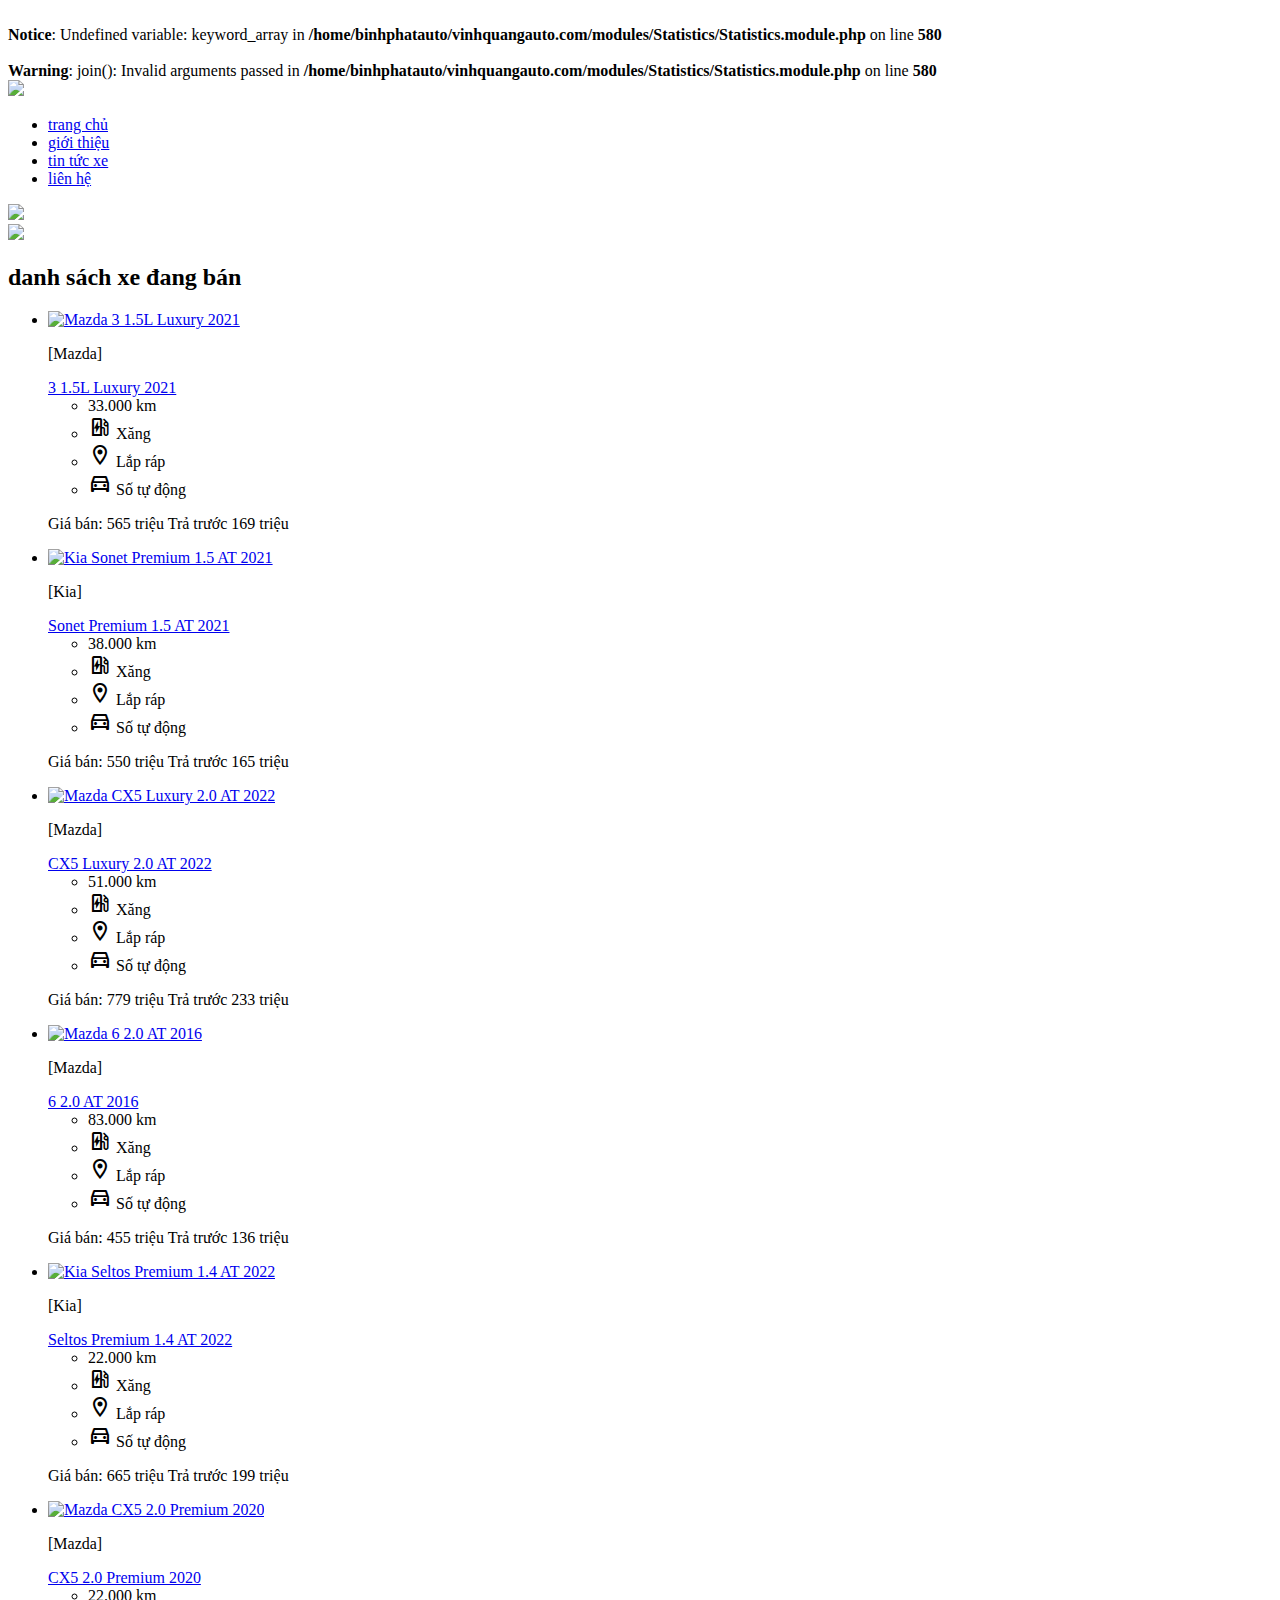
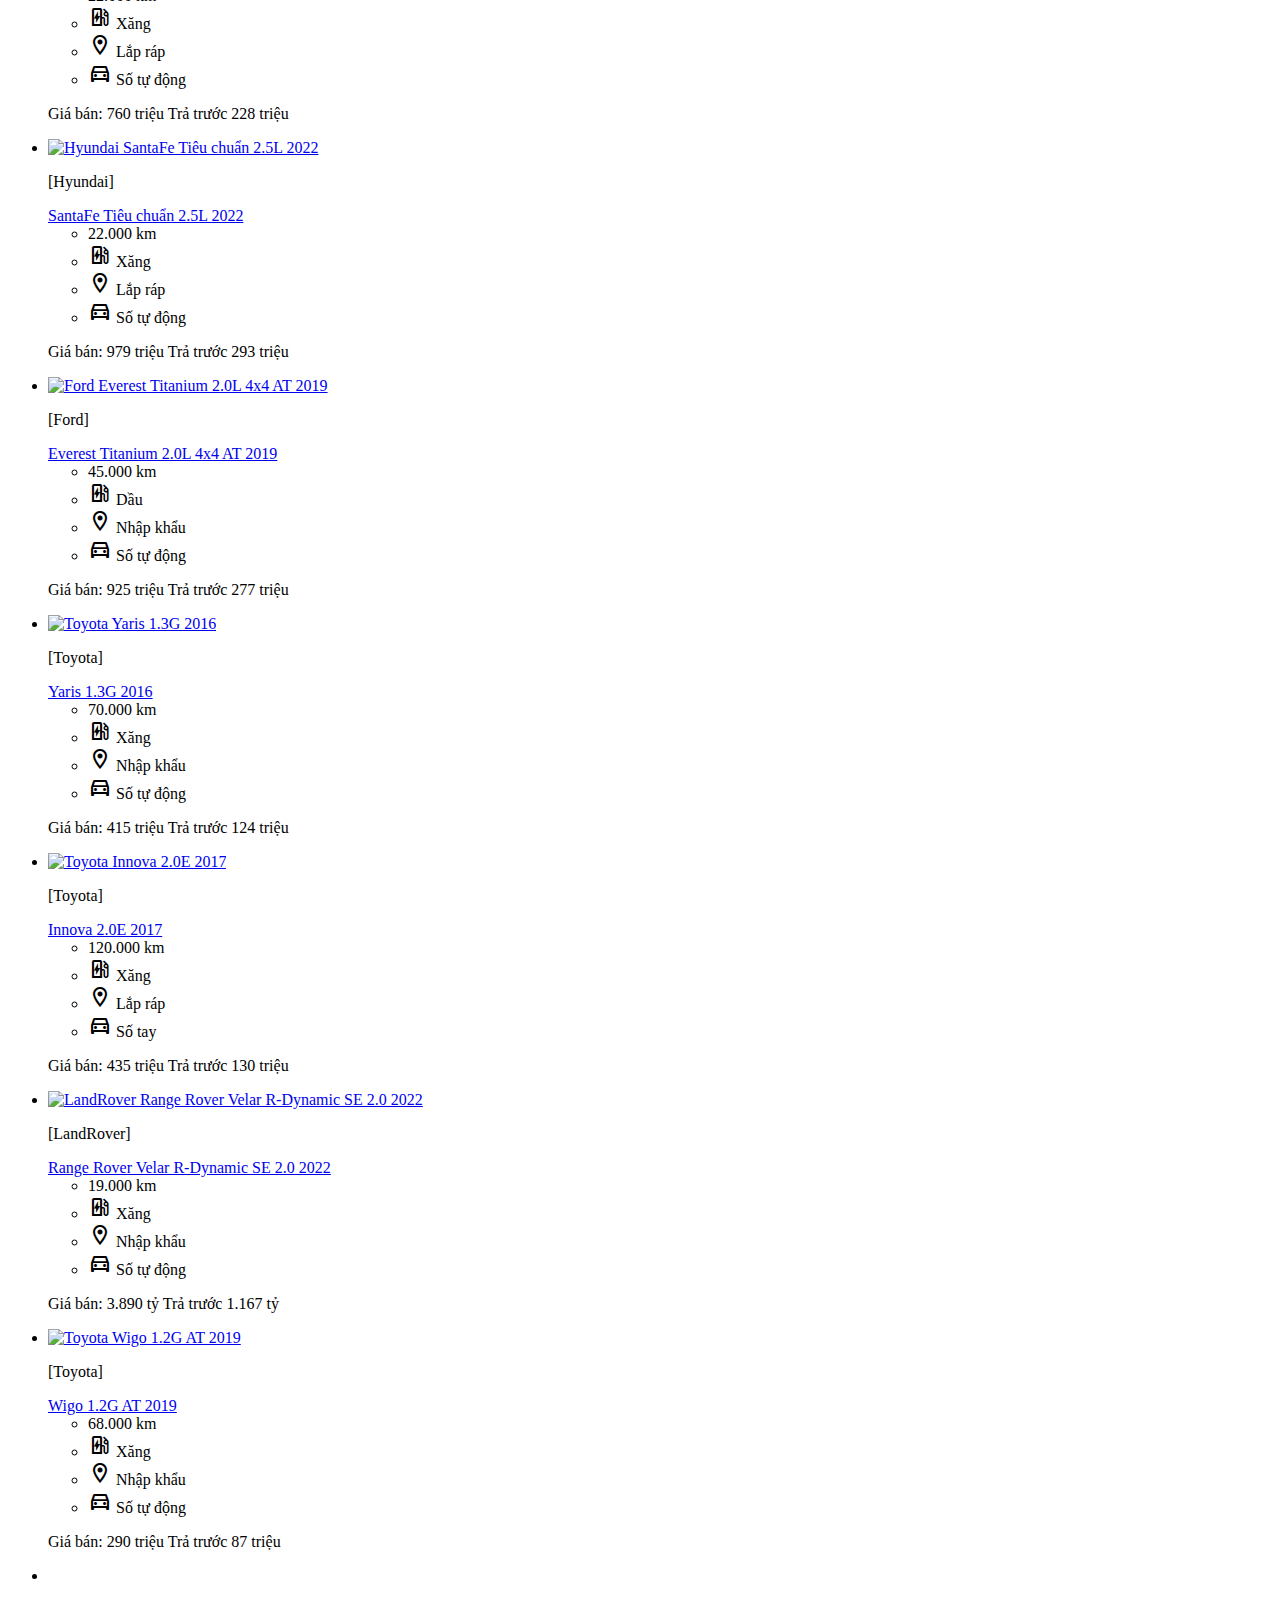
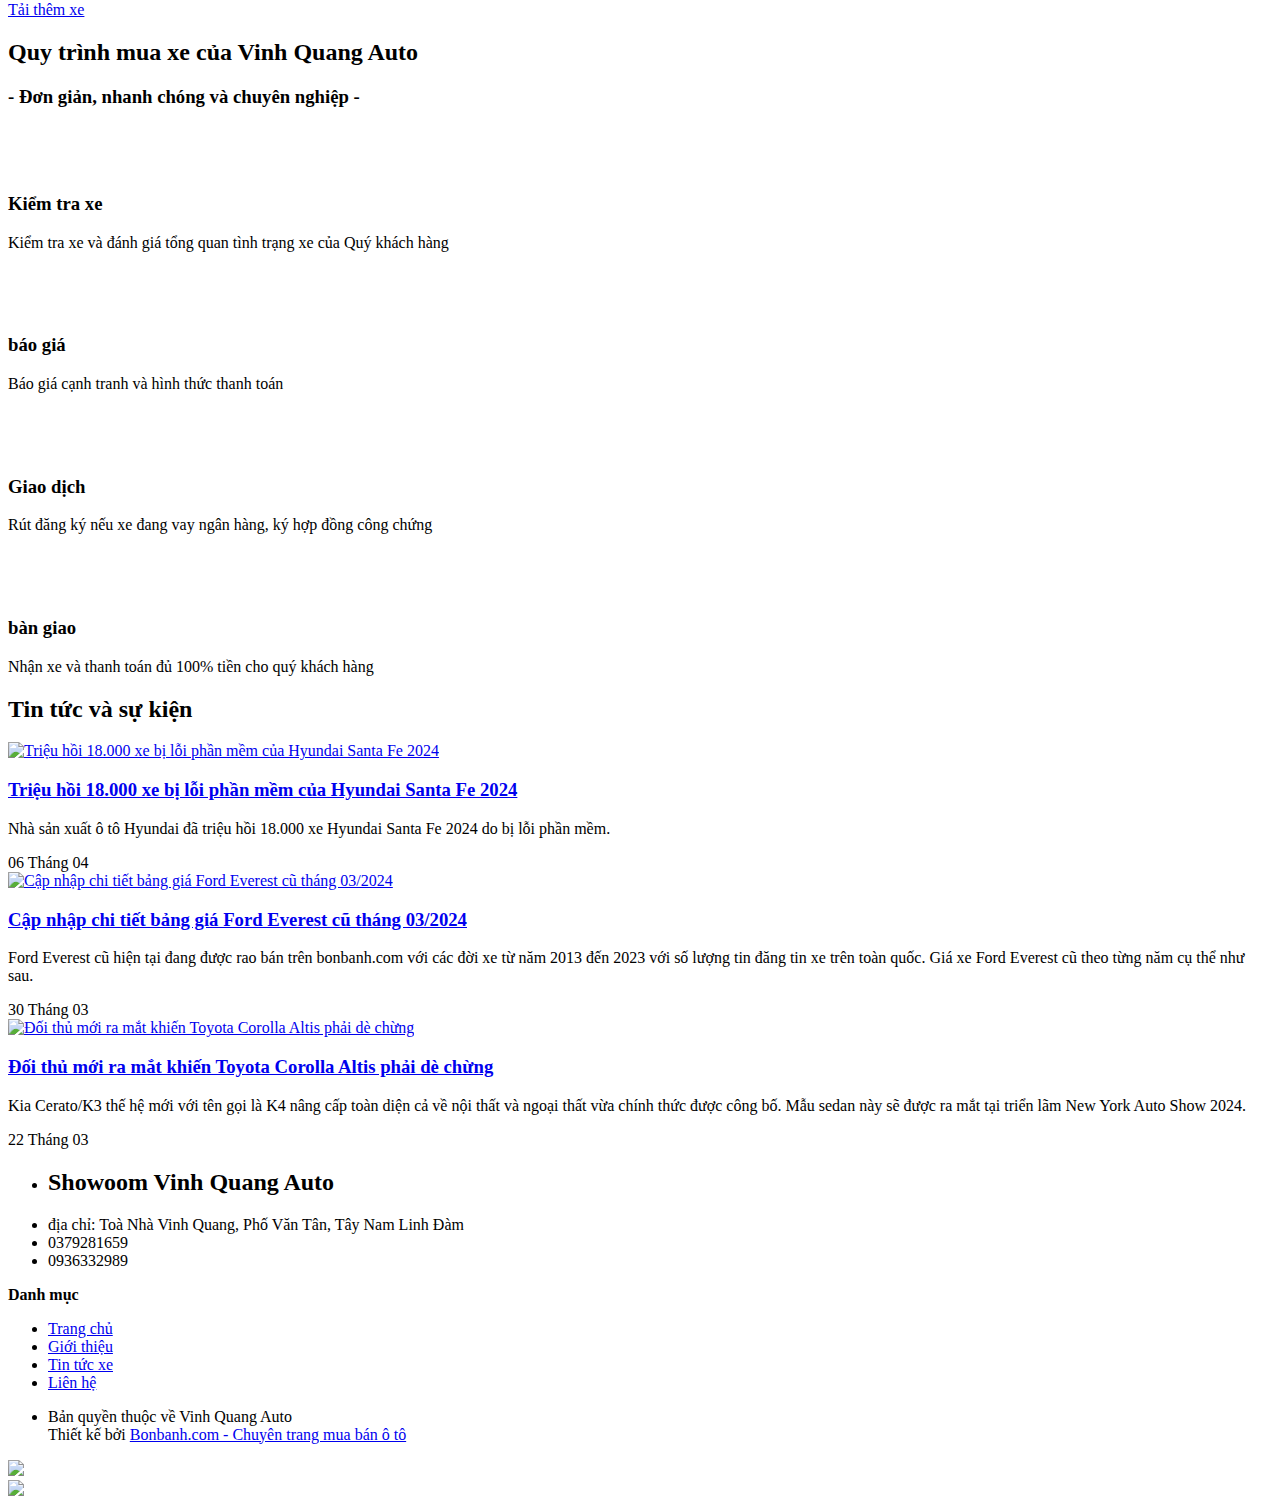
==== commit 10cfd2b9: "Add files via upload" ====
--- a/index.html
+++ b/index.html
@@ -1,120 +1,568 @@
+
 <!DOCTYPE html>
-<html lang="vi">
-
-<head>
-	<meta charset="UTF-8">
-	<meta name="viewport" content="width=device-width, initial-scale=1.0">
-	<meta http-equiv="X-UA-Compatible" content="ie=edge">
-
-	<title>Thế giới điện thoại</title>
-	<link rel="shortcut icon" href="img/favicon.ico" />
-
-	<!-- Load font awesome icons -->
-	<link rel="stylesheet" href="https://cdnjs.cloudflare.com/ajax/libs/font-awesome/4.7.0/css/font-awesome.min.css"
-	 crossorigin="anonymous">
-
-	<!-- owl carousel libraries -->
-	<link rel="stylesheet" href="js/owlcarousel/owl.carousel.min.css">
-	<link rel="stylesheet" href="js/owlcarousel/owl.theme.default.min.css">
-	<script src="js/Jquery/Jquery.min.js"></script>
-	<script src="js/owlcarousel/owl.carousel.min.js"></script>
-
-	<!-- tidio - live chat -->
-	<!-- <script src="//code.tidio.co/bfiiplaaohclhqwes5xivoizqkq56guu.js"></script> -->
-
-	<!-- our files -->
-	<!-- css -->
-	<link rel="stylesheet" href="css/style.css">
-	<link rel="stylesheet" href="css/topnav.css">
-	<link rel="stylesheet" href="css/header.css">
-	<link rel="stylesheet" href="css/banner.css">
-	<link rel="stylesheet" href="css/taikhoan.css">
-	<link rel="stylesheet" href="css/trangchu.css">
-	<link rel="stylesheet" href="css/home_products.css">
-	<link rel="stylesheet" href="css/pagination_phantrang.css">
-	<link rel="stylesheet" href="css/footer.css">
-	<!-- js -->
-	<script src="data/products.js"></script>
-	<script src="js/classes.js"></script>
-	<script src="js/dungchung.js"></script>
-	<script src="js/trangchu.js"></script>
-
-</head>
-
-<body>
-	<script> addTopNav(); </script>
-
-	<section>
-		<script> addHeader(); </script>
-
-		<div class="banner">
-			<div class="owl-carousel owl-theme"></div>
-		</div> <!-- End Banner -->
-
-		<img src="img/banners/blackFriday.gif" alt="" style="width: 100%;">
-
-		<br>
-		<div class="companyMenu group flexContain"></div>
-
-		<div class="flexContain">
-
-			<div class="pricesRangeFilter dropdown">
-				<button class="dropbtn">Giá tiền</button>
-				<div class="dropdown-content"></div>
-			</div>
-
-			<div class="promosFilter dropdown">
-				<button class="dropbtn">Khuyến mãi</button>
-				<div class="dropdown-content"></div>
-			</div>
-
-			<div class="starFilter dropdown">
-				<button class="dropbtn">Số lượng sao</button>
-				<div class="dropdown-content"></div>
-			</div>
-
-			<div class="sortFilter dropdown">
-				<button class="dropbtn">Sắp xếp</button>
-				<div class="dropdown-content"></div>
-			</div>
-
-		</div> <!-- End khung chọn bộ lọc -->
-
-		<div class="choosedFilter flexContain">
-			<a id="deleteAllFilter" style="display: none;">
-				<h3>Xóa bộ lọc</h3>
-			</a>
-		</div> <!-- Những bộ lọc đã chọn -->
-		<hr>
-
-		<!-- Mặc định mới vào trang sẽ ẩn đi, nế có filter thì mới hiện lên -->
-		<div class="contain-products" style="display:none"> 
-			<div class="filterName">
-				<input type="text" placeholder="Lọc trong trang theo tên..." onkeyup="filterProductsName(this)">
-			</div> <!-- End FilterName -->
-
-			<ul id="products" class="homeproduct group flexContain">
-				<div id="khongCoSanPham">
-					<i class="fa fa-times-circle"></i>
-					Không có sản phẩm nào
-				</div> <!-- End Khong co san pham -->
-			</ul><!-- End products -->
-
-			<div class="pagination"></div>
-		</div>
-
-		<!-- Div hiển thị khung sp hot, khuyến mãi, mới ra mắt ... -->
-		<div class="contain-khungSanPham" ></div>
-
-	</section> <!-- End Section -->
-
-	<script>
-		addContainTaiKhoan(); addPlc();
-	</script>
-
-	<div class="footer"><script>addFooter();</script></div>
-
-	<i class="fa fa-arrow-up" id="goto-top-page" onclick="gotoTop()"></i>
+<html lang="vi"><head>   
+    
+<base href="https://www.vinhquangauto.com/" />
+<meta http-equiv="Content-Type" content="text/html; charset=utf-8" />
+
+
+    
+<title>Vinh Quang Auto - Mua bán trao đổi các dòng xe đã qua sử dụng !!!!</title>
+<meta charset="utf-8">
+<meta http-equiv="content-language" content="vi" />
+<meta name="language" content="Vietnamese,vn" />
+<meta name="geo.region" content="VN" />
+<meta name="viewport" content="width=device-width, init-scale=1, maximum-scale=1"/>
+<meta name="author" content="Vinh Quang Auto">
+<meta name="keywords" content="Vinh Quang Auto">
+<meta name="description" content="Vinh Quang AutoMua bán trao đổi các dòng xe đã qua sử dụng !!!!">
+<meta property="og:url" content="https://vinhquangauto.com" />
+<meta property="og:type" content="website" />
+<meta property="og:title" content="Vinh Quang Auto - Mua bán trao đổi các dòng xe đã qua sử dụng !!!!" />
+<meta property="og:description" content="Vinh Quang AutoMua bán trao đổi các dòng xe đã qua sử dụng !!!!" />
+<meta property="og:image" content="https://vinhquangauto.com/uploads/salon/images/intro/intro-01.jpg" />
+<meta property="og:site_name" content="vinhquangauto.com" />
+<meta itemprop="image" content="https://vinhquangauto.com/uploads/salon/images/intro/intro-01.jpg" /> 
+<link rel="shortcut icon" href="https://www.vinhquangauto.com/uploads/salon/images/intro/intro-01.jpg" type="image/x-icon"/>
+<link rel="canonical" href="https://vinhquangauto.com" />
+<link rel="stylesheet" type="text/css" href="https://www.vinhquangauto.com/uploads/salon/fontawesome/css/all.css"/>
+<!--Css-->
+<link rel="stylesheet" type="text/css" href="https://www.vinhquangauto.com/uploads/salon/css/vinhquangauto_news_attr.css"/>
+<link rel="stylesheet" type="text/css" href="https://www.vinhquangauto.com/uploads/salon/css/vinhquangauto_styles.css"/>
+<link rel="stylesheet" type="text/css" href="https://www.vinhquangauto.com/uploads/salon/css/vinhquangauto_header.css"/>
+<link rel="stylesheet" type="text/css" href="https://www.vinhquangauto.com/uploads/salon/css/vinhquangauto_menu.css"/>
+<link rel="stylesheet" type="text/css" href="https://www.vinhquangauto.com/uploads/salon/css/vinhquangauto_banner.css"/>
+<link rel="stylesheet" type="text/css" href="https://www.vinhquangauto.com/uploads/salon/css/vinhquangauto_main.css"/>
+<link rel="stylesheet" type="text/css" href="https://www.vinhquangauto.com/uploads/salon/css/vinhquangauto_footer.css"/>
+<!--Js-->
+<script src="https://www.vinhquangauto.com/uploads/salon/js/jquery.min.js" type="text/javascript"></script>
+<script src="https://www.vinhquangauto.com/uploads/salon/js/jquery.cookie.js" type="text/javascript"></script>
+<script src="https://www.vinhquangauto.com/uploads/salon/js/vinhquangauto_main.js" type="text/javascript"></script>
+<script src="https://www.vinhquangauto.com/uploads/salon/js/traffic_btn.js" type="text/javascript"></script>
+<!--Slider-->
+<link rel="stylesheet" type="text/css" href="https://www.vinhquangauto.com/uploads/salon/plugins/slick-slider/slick.css"/>
+<link rel="stylesheet" type="text/css" href="https://www.vinhquangauto.com/uploads/salon/plugins/slick-slider/slick-theme.css"/>
+<script src="https://www.vinhquangauto.com/uploads/salon/plugins/slick-slider/slick.min.js" type="text/javascript"></script>
+<!--Google Icon-->
+<link href="https://fonts.googleapis.com/css2?family=Material+Icons" rel="stylesheet">
+<link href="https://fonts.googleapis.com/css2?family=Material+Icons+Outlined" rel="stylesheet">
+<link href="https://fonts.googleapis.com/css2?family=Material+Icons+Round" rel="stylesheet">
+<link href="https://fonts.googleapis.com/css2?family=Material+Icons+Sharp" rel="stylesheet">
+<link href="https://fonts.googleapis.com/css2?family=Material+Icons+Two+Tone" rel="stylesheet">
+<script type="text/javascript">
+   var root_url = 'https://www.vinhquangauto.com';
+</script>
+</head><body>
+<main>
+    <br />
+<b>Notice</b>:  Undefined variable: keyword_array in <b>/home/binhphatauto/vinhquangauto.com/modules/Statistics/Statistics.module.php</b> on line <b>580</b><br />
+<br />
+<b>Warning</b>:  join(): Invalid arguments passed in <b>/home/binhphatauto/vinhquangauto.com/modules/Statistics/Statistics.module.php</b> on line <b>580</b><br />
+ 
+<script type="text/javascript">
+/* <![CDATA[ */
+
+writeJavaScriptCookie();
+
+function writeJavaScriptCookie() {
+  var date = new Date();
+  date.setTime(date.getTime()+(60*60*1000));
+  var the_cookie_date = date;
+  var the_cookie = "cmsms_statistics_javascript_detected=true";
+  the_cookie = the_cookie + ";expires=" + the_cookie_date;
+  document.cookie=the_cookie;
+}
+/* ]]> */
+</script>
+    
+      
+    <script type="text/javascript">
+
+/* <![CDATA[ */
+
+writeResolutionCookie();
+
+function writeResolutionCookie() {
+  var date = new Date();
+  date.setTime(date.getTime()+(60*60*1000));
+  var the_cookie_date = date;
+  var the_cookie = "cmsms_statistics_module_resolution="+ screen.width +"x"+ screen.height;
+  var the_cookie = the_cookie + ";expires=" + the_cookie_date;
+  document.cookie=the_cookie;
+
+  var bn=navigator.appName;    // Browser Name
+  if (bn.substring(0,9)=="Microsoft") {
+     bn="MSIE";            // browser name, cont'd
+  };         
+  var cd=(bn=="MSIE")?screen.colorDepth:screen.pixelDepth; // Color depth
+  if (cd!="undefined") {
+    var the_depthcookie="cmsms_statistics_module_colordepth=";
+    the_depthcookie=the_depthcookie+cd;
+    the_depthcookie = the_depthcookie + ";expires=" + the_cookie_date;
+    document.cookie=the_depthcookie;
+  }
+}
+/* ]]> */
+</script>
+    
+    
+        <link rel="stylesheet" type="text/css" href="https://www.vinhquangauto.com/uploads/salon/css/vinhquangauto_main.css"/>
+<script src="https://www.vinhquangauto.com/uploads/salon/js/vinhquangauto_get_list_cars.js" type="text/javascript"></script>
+<!-- Menu-->
+<div id="vinhquangauto-banner">
+    <!--Menu-->
+    <nav>
+        <div class="vinhquangauto-container">
+            <div class="vinhquangauto-logo">
+                <a href="https://www.vinhquangauto.com" title="Vinh Quang Auto"><img src="https://www.vinhquangauto.com/uploads/salon/images/logo-xecu-molao.png"></a>
+                <div class="vinhquangauto-icon-nav" onclick="alMenuMb(this)">
+                    <p class="vinhquangauto-bar1"></p>
+                    <p class="vinhquangauto-bar2"></p>
+                    <p class="vinhquangauto-bar3"></p>
+                </div>
+            </div>
+            <ul class="vinhquangauto-menu">
+                <li class="vinhquangauto-item">
+                    <a href="https://www.vinhquangauto.com" title="Vinh Quang Auto" class="vinhquangauto-active-menu">trang chủ</a>
+                </li>
+                <li class="vinhquangauto-item">
+                    <a href="https://www.vinhquangauto.com/gioi-thieu" title="giới thiệu" >giới thiệu</a>
+                </li>
+                <li class="vinhquangauto-item">
+                    <a href="https://www.vinhquangauto.com/tin-tuc" title="tin tức xe" >tin tức xe</a>
+                </li>
+                <li class="vinhquangauto-item"><a href="https://www.vinhquangauto.com/lien-he" title="liên hệ" >liên hệ</a></li>
+            </ul>
+        </div>
+    </nav>
+    <!--Banner slider-->
+    <section class="vinhquangauto-lazy">
+        
+        <div class="vinhquangauto-box">
+            <a class="vinhquangauto-item" href="javascript:void(0);">
+                <img src="https://www.vinhquangauto.com/uploads/salon/images/banner/anh1.jpg">
+            </a>
+        </div>
+        <div class="vinhquangauto-box">
+            <a class="vinhquangauto-item" href="javascript:void(0);">
+                <img src="https://www.vinhquangauto.com/uploads/salon/images/banner/anh2.jpg">
+            </a>
+        </div>
+        
+    </section>
+</div>
+<div class="vinhquangauto-clear-fix"></div>
+<!-- Danh sách xe-->
+
+            <!--Danh sách xe đang bán-->
+    <div class="vinhquangauto-sell-list-cars vinhquangauto-container">
+        <div class="vinhquangauto-title"><h2>danh sách xe đang bán</h2></div>
+        <!--Danh sách xe-->
+        <div class="vinhquangauto-sell-car">
+            <ul class="vinhquangauto-list-cars">
+                                <li class="vinhquangauto-item">
+                    <div class="car-home">
+                        <a href="https://www.vinhquangauto.com/Xe-mazda-3-1.5l_luxury-2021-113187" title="Mazda 3 1.5L Luxury 2021">
+                            <img class="vinhquangauto-img-car" src="https://bonbanh.com/uploads/users/725916/car/5557914/m_1712914373.441.jpg" alt="Mazda 3 1.5L Luxury 2021">
+                        </a>
+                    </div>
+                    <p class="name_car">[Mazda]</p>
+                    <div class="car-home-tieu-de">
+                        <a class="vinhquangauto-car" href="https://www.vinhquangauto.com/Xe-mazda-3-1.5l_luxury-2021-113187" title="Mazda 3 1.5L Luxury 2021">3 1.5L Luxury 2021</a>
+                    </div>
+                    <ul class="vinhquangauto-info-car">
+                        <li class="vinhquangauto-item-info"><i class="fas fa-tachometer-alt"></i>33.000 km</li>
+                        <li class="vinhquangauto-item-info"><span class="material-icons-outlined">ev_station</span> Xăng</li>
+                        <li class="vinhquangauto-item-info"><span class="material-icons-outlined">location_on</span> Lắp ráp</li>
+                        <li class="vinhquangauto-item-info"><span class="material-icons-outlined">directions_car</span> Số tự động</li>
+                    </ul>
+                    <p class="vinhquangauto-box-price"><span class="vinhquangauto-price">Giá bán: 565 triệu</span> <span class="tra-truoc-al">Trả trước 169 triệu</span></p>
+                </li>
+                                <li class="vinhquangauto-item">
+                    <div class="car-home">
+                        <a href="https://www.vinhquangauto.com/Xe-kia-sonet-premium_1.5_at-2021-113186" title="Kia Sonet Premium 1.5 AT 2021">
+                            <img class="vinhquangauto-img-car" src="https://vinhquangauto.com/uploads/img/2024/15/113186/large_bcffdbaceaa40adfea1afb8dea828036.jpg" alt="Kia Sonet Premium 1.5 AT 2021">
+                        </a>
+                    </div>
+                    <p class="name_car">[Kia]</p>
+                    <div class="car-home-tieu-de">
+                        <a class="vinhquangauto-car" href="https://www.vinhquangauto.com/Xe-kia-sonet-premium_1.5_at-2021-113186" title="Kia Sonet Premium 1.5 AT 2021">Sonet Premium 1.5 AT 2021</a>
+                    </div>
+                    <ul class="vinhquangauto-info-car">
+                        <li class="vinhquangauto-item-info"><i class="fas fa-tachometer-alt"></i>38.000 km</li>
+                        <li class="vinhquangauto-item-info"><span class="material-icons-outlined">ev_station</span> Xăng</li>
+                        <li class="vinhquangauto-item-info"><span class="material-icons-outlined">location_on</span> Lắp ráp</li>
+                        <li class="vinhquangauto-item-info"><span class="material-icons-outlined">directions_car</span> Số tự động</li>
+                    </ul>
+                    <p class="vinhquangauto-box-price"><span class="vinhquangauto-price">Giá bán: 550 triệu</span> <span class="tra-truoc-al">Trả trước 165 triệu</span></p>
+                </li>
+                                <li class="vinhquangauto-item">
+                    <div class="car-home">
+                        <a href="https://www.vinhquangauto.com/Xe-mazda-cx5-luxury_2.0_at-2022-113184" title="Mazda CX5 Luxury 2.0 AT 2022">
+                            <img class="vinhquangauto-img-car" src="https://vinhquangauto.com/uploads/img/2024/15/113184/large_84d3fd2cd596eaa2cb05635f69c370b2.jpg" alt="Mazda CX5 Luxury 2.0 AT 2022">
+                        </a>
+                    </div>
+                    <p class="name_car">[Mazda]</p>
+                    <div class="car-home-tieu-de">
+                        <a class="vinhquangauto-car" href="https://www.vinhquangauto.com/Xe-mazda-cx5-luxury_2.0_at-2022-113184" title="Mazda CX5 Luxury 2.0 AT 2022">CX5 Luxury 2.0 AT 2022</a>
+                    </div>
+                    <ul class="vinhquangauto-info-car">
+                        <li class="vinhquangauto-item-info"><i class="fas fa-tachometer-alt"></i>51.000 km</li>
+                        <li class="vinhquangauto-item-info"><span class="material-icons-outlined">ev_station</span> Xăng</li>
+                        <li class="vinhquangauto-item-info"><span class="material-icons-outlined">location_on</span> Lắp ráp</li>
+                        <li class="vinhquangauto-item-info"><span class="material-icons-outlined">directions_car</span> Số tự động</li>
+                    </ul>
+                    <p class="vinhquangauto-box-price"><span class="vinhquangauto-price">Giá bán: 779 triệu</span> <span class="tra-truoc-al">Trả trước 233 triệu</span></p>
+                </li>
+                                <li class="vinhquangauto-item">
+                    <div class="car-home">
+                        <a href="https://www.vinhquangauto.com/Xe-mazda-6-2.0_at-2016-113182" title="Mazda 6 2.0 AT 2016">
+                            <img class="vinhquangauto-img-car" src="https://vinhquangauto.com/uploads/img/2024/15/113182/large_04fb6c1b7bd33bea06425e59ceac2e98.jpg" alt="Mazda 6 2.0 AT 2016">
+                        </a>
+                    </div>
+                    <p class="name_car">[Mazda]</p>
+                    <div class="car-home-tieu-de">
+                        <a class="vinhquangauto-car" href="https://www.vinhquangauto.com/Xe-mazda-6-2.0_at-2016-113182" title="Mazda 6 2.0 AT 2016">6 2.0 AT 2016</a>
+                    </div>
+                    <ul class="vinhquangauto-info-car">
+                        <li class="vinhquangauto-item-info"><i class="fas fa-tachometer-alt"></i>83.000 km</li>
+                        <li class="vinhquangauto-item-info"><span class="material-icons-outlined">ev_station</span> Xăng</li>
+                        <li class="vinhquangauto-item-info"><span class="material-icons-outlined">location_on</span> Lắp ráp</li>
+                        <li class="vinhquangauto-item-info"><span class="material-icons-outlined">directions_car</span> Số tự động</li>
+                    </ul>
+                    <p class="vinhquangauto-box-price"><span class="vinhquangauto-price">Giá bán: 455 triệu</span> <span class="tra-truoc-al">Trả trước 136 triệu</span></p>
+                </li>
+                                <li class="vinhquangauto-item">
+                    <div class="car-home">
+                        <a href="https://www.vinhquangauto.com/Xe-kia-seltos-premium_1.4_at-2022-113185" title="Kia Seltos Premium 1.4 AT 2022">
+                            <img class="vinhquangauto-img-car" src="https://bonbanh.com/uploads/users/725916/car/5555980/m_1712827630.672.jpg" alt="Kia Seltos Premium 1.4 AT 2022">
+                        </a>
+                    </div>
+                    <p class="name_car">[Kia]</p>
+                    <div class="car-home-tieu-de">
+                        <a class="vinhquangauto-car" href="https://www.vinhquangauto.com/Xe-kia-seltos-premium_1.4_at-2022-113185" title="Kia Seltos Premium 1.4 AT 2022">Seltos Premium 1.4 AT 2022</a>
+                    </div>
+                    <ul class="vinhquangauto-info-car">
+                        <li class="vinhquangauto-item-info"><i class="fas fa-tachometer-alt"></i>22.000 km</li>
+                        <li class="vinhquangauto-item-info"><span class="material-icons-outlined">ev_station</span> Xăng</li>
+                        <li class="vinhquangauto-item-info"><span class="material-icons-outlined">location_on</span> Lắp ráp</li>
+                        <li class="vinhquangauto-item-info"><span class="material-icons-outlined">directions_car</span> Số tự động</li>
+                    </ul>
+                    <p class="vinhquangauto-box-price"><span class="vinhquangauto-price">Giá bán: 665 triệu</span> <span class="tra-truoc-al">Trả trước 199 triệu</span></p>
+                </li>
+                                <li class="vinhquangauto-item">
+                    <div class="car-home">
+                        <a href="https://www.vinhquangauto.com/Xe-mazda-cx5-2.0_premium-2020-113183" title="Mazda CX5 2.0 Premium 2020">
+                            <img class="vinhquangauto-img-car" src="https://vinhquangauto.com/uploads/img/2024/15/113183/large_19d91492ccf352e2a44fc0e093c327d2.jpg" alt="Mazda CX5 2.0 Premium 2020">
+                        </a>
+                    </div>
+                    <p class="name_car">[Mazda]</p>
+                    <div class="car-home-tieu-de">
+                        <a class="vinhquangauto-car" href="https://www.vinhquangauto.com/Xe-mazda-cx5-2.0_premium-2020-113183" title="Mazda CX5 2.0 Premium 2020">CX5 2.0 Premium 2020</a>
+                    </div>
+                    <ul class="vinhquangauto-info-car">
+                        <li class="vinhquangauto-item-info"><i class="fas fa-tachometer-alt"></i>22.000 km</li>
+                        <li class="vinhquangauto-item-info"><span class="material-icons-outlined">ev_station</span> Xăng</li>
+                        <li class="vinhquangauto-item-info"><span class="material-icons-outlined">location_on</span> Lắp ráp</li>
+                        <li class="vinhquangauto-item-info"><span class="material-icons-outlined">directions_car</span> Số tự động</li>
+                    </ul>
+                    <p class="vinhquangauto-box-price"><span class="vinhquangauto-price">Giá bán: 760 triệu</span> <span class="tra-truoc-al">Trả trước 228 triệu</span></p>
+                </li>
+                                <li class="vinhquangauto-item">
+                    <div class="car-home">
+                        <a href="https://www.vinhquangauto.com/Xe-hyundai-santafe-tieu_chuan_2.5l-2022-113181" title="Hyundai SantaFe Tiêu chuẩn 2.5L 2022">
+                            <img class="vinhquangauto-img-car" src="https://vinhquangauto.com/uploads/img/2024/14/113181/large_46e2589e9dfbc4a231444ec7e183362c.jpg" alt="Hyundai SantaFe Tiêu chuẩn 2.5L 2022">
+                        </a>
+                    </div>
+                    <p class="name_car">[Hyundai]</p>
+                    <div class="car-home-tieu-de">
+                        <a class="vinhquangauto-car" href="https://www.vinhquangauto.com/Xe-hyundai-santafe-tieu_chuan_2.5l-2022-113181" title="Hyundai SantaFe Tiêu chuẩn 2.5L 2022">SantaFe Tiêu chuẩn 2.5L 2022</a>
+                    </div>
+                    <ul class="vinhquangauto-info-car">
+                        <li class="vinhquangauto-item-info"><i class="fas fa-tachometer-alt"></i>22.000 km</li>
+                        <li class="vinhquangauto-item-info"><span class="material-icons-outlined">ev_station</span> Xăng</li>
+                        <li class="vinhquangauto-item-info"><span class="material-icons-outlined">location_on</span> Lắp ráp</li>
+                        <li class="vinhquangauto-item-info"><span class="material-icons-outlined">directions_car</span> Số tự động</li>
+                    </ul>
+                    <p class="vinhquangauto-box-price"><span class="vinhquangauto-price">Giá bán: 979 triệu</span> <span class="tra-truoc-al">Trả trước 293 triệu</span></p>
+                </li>
+                                <li class="vinhquangauto-item">
+                    <div class="car-home">
+                        <a href="https://www.vinhquangauto.com/Xe-ford-everest-titanium_2.0l_4x4_at-2019-113172" title="Ford Everest Titanium 2.0L 4x4 AT 2019">
+                            <img class="vinhquangauto-img-car" src="https://vinhquangauto.com/uploads/img/2024/13/113172/large_1a3fa7cecb28aee0c8d67cdccdf77430.jpg" alt="Ford Everest Titanium 2.0L 4x4 AT 2019">
+                        </a>
+                    </div>
+                    <p class="name_car">[Ford]</p>
+                    <div class="car-home-tieu-de">
+                        <a class="vinhquangauto-car" href="https://www.vinhquangauto.com/Xe-ford-everest-titanium_2.0l_4x4_at-2019-113172" title="Ford Everest Titanium 2.0L 4x4 AT 2019">Everest Titanium 2.0L 4x4 AT 2019</a>
+                    </div>
+                    <ul class="vinhquangauto-info-car">
+                        <li class="vinhquangauto-item-info"><i class="fas fa-tachometer-alt"></i>45.000 km</li>
+                        <li class="vinhquangauto-item-info"><span class="material-icons-outlined">ev_station</span> Dầu</li>
+                        <li class="vinhquangauto-item-info"><span class="material-icons-outlined">location_on</span> Nhập khẩu</li>
+                        <li class="vinhquangauto-item-info"><span class="material-icons-outlined">directions_car</span> Số tự động</li>
+                    </ul>
+                    <p class="vinhquangauto-box-price"><span class="vinhquangauto-price">Giá bán: 925 triệu</span> <span class="tra-truoc-al">Trả trước 277 triệu</span></p>
+                </li>
+                                <li class="vinhquangauto-item">
+                    <div class="car-home">
+                        <a href="https://www.vinhquangauto.com/Xe-toyota-yaris-1.3g-2016-113180" title="Toyota Yaris 1.3G 2016">
+                            <img class="vinhquangauto-img-car" src="https://vinhquangauto.com/uploads/img/2024/13/113180/large_873ebeca158c3fc9a8d490785058a05b.jpg" alt="Toyota Yaris 1.3G 2016">
+                        </a>
+                    </div>
+                    <p class="name_car">[Toyota]</p>
+                    <div class="car-home-tieu-de">
+                        <a class="vinhquangauto-car" href="https://www.vinhquangauto.com/Xe-toyota-yaris-1.3g-2016-113180" title="Toyota Yaris 1.3G 2016">Yaris 1.3G 2016</a>
+                    </div>
+                    <ul class="vinhquangauto-info-car">
+                        <li class="vinhquangauto-item-info"><i class="fas fa-tachometer-alt"></i>70.000 km</li>
+                        <li class="vinhquangauto-item-info"><span class="material-icons-outlined">ev_station</span> Xăng</li>
+                        <li class="vinhquangauto-item-info"><span class="material-icons-outlined">location_on</span> Nhập khẩu</li>
+                        <li class="vinhquangauto-item-info"><span class="material-icons-outlined">directions_car</span> Số tự động</li>
+                    </ul>
+                    <p class="vinhquangauto-box-price"><span class="vinhquangauto-price">Giá bán: 415 triệu</span> <span class="tra-truoc-al">Trả trước 124 triệu</span></p>
+                </li>
+                                <li class="vinhquangauto-item">
+                    <div class="car-home">
+                        <a href="https://www.vinhquangauto.com/Xe-toyota-innova-2.0e-2017-113171" title="Toyota Innova 2.0E 2017">
+                            <img class="vinhquangauto-img-car" src="https://vinhquangauto.com/uploads/img/2024/12/113171/large_ce3cca272596b19d4864d9152a5f063a.jpg" alt="Toyota Innova 2.0E 2017">
+                        </a>
+                    </div>
+                    <p class="name_car">[Toyota]</p>
+                    <div class="car-home-tieu-de">
+                        <a class="vinhquangauto-car" href="https://www.vinhquangauto.com/Xe-toyota-innova-2.0e-2017-113171" title="Toyota Innova 2.0E 2017">Innova 2.0E 2017</a>
+                    </div>
+                    <ul class="vinhquangauto-info-car">
+                        <li class="vinhquangauto-item-info"><i class="fas fa-tachometer-alt"></i>120.000 km</li>
+                        <li class="vinhquangauto-item-info"><span class="material-icons-outlined">ev_station</span> Xăng</li>
+                        <li class="vinhquangauto-item-info"><span class="material-icons-outlined">location_on</span> Lắp ráp</li>
+                        <li class="vinhquangauto-item-info"><span class="material-icons-outlined">directions_car</span> Số tay</li>
+                    </ul>
+                    <p class="vinhquangauto-box-price"><span class="vinhquangauto-price">Giá bán: 435 triệu</span> <span class="tra-truoc-al">Trả trước 130 triệu</span></p>
+                </li>
+                                <li class="vinhquangauto-item">
+                    <div class="car-home">
+                        <a href="https://www.vinhquangauto.com/Xe-landrover-range_rover_velar-r-dynamic_se_2.0-2022-113175" title="LandRover Range Rover Velar R-Dynamic SE 2.0 2022">
+                            <img class="vinhquangauto-img-car" src="https://vinhquangauto.com/uploads/img/2024/12/113175/large_7cd9163ecc1d3578b5ace216eeac2c06.jpg" alt="LandRover Range Rover Velar R-Dynamic SE 2.0 2022">
+                        </a>
+                    </div>
+                    <p class="name_car">[LandRover]</p>
+                    <div class="car-home-tieu-de">
+                        <a class="vinhquangauto-car" href="https://www.vinhquangauto.com/Xe-landrover-range_rover_velar-r-dynamic_se_2.0-2022-113175" title="LandRover Range Rover Velar R-Dynamic SE 2.0 2022">Range Rover Velar R-Dynamic SE 2.0 2022</a>
+                    </div>
+                    <ul class="vinhquangauto-info-car">
+                        <li class="vinhquangauto-item-info"><i class="fas fa-tachometer-alt"></i>19.000 km</li>
+                        <li class="vinhquangauto-item-info"><span class="material-icons-outlined">ev_station</span> Xăng</li>
+                        <li class="vinhquangauto-item-info"><span class="material-icons-outlined">location_on</span> Nhập khẩu</li>
+                        <li class="vinhquangauto-item-info"><span class="material-icons-outlined">directions_car</span> Số tự động</li>
+                    </ul>
+                    <p class="vinhquangauto-box-price"><span class="vinhquangauto-price">Giá bán: 3.890 tỷ</span> <span class="tra-truoc-al">Trả trước 1.167 tỷ</span></p>
+                </li>
+                                <li class="vinhquangauto-item">
+                    <div class="car-home">
+                        <a href="https://www.vinhquangauto.com/Xe-toyota-wigo-1.2g_at-2019-113177" title="Toyota Wigo 1.2G AT 2019">
+                            <img class="vinhquangauto-img-car" src="https://vinhquangauto.com/uploads/img/2024/12/113177/large_fc2c572926f7adc69087396cb9d49845.jpg" alt="Toyota Wigo 1.2G AT 2019">
+                        </a>
+                    </div>
+                    <p class="name_car">[Toyota]</p>
+                    <div class="car-home-tieu-de">
+                        <a class="vinhquangauto-car" href="https://www.vinhquangauto.com/Xe-toyota-wigo-1.2g_at-2019-113177" title="Toyota Wigo 1.2G AT 2019">Wigo 1.2G AT 2019</a>
+                    </div>
+                    <ul class="vinhquangauto-info-car">
+                        <li class="vinhquangauto-item-info"><i class="fas fa-tachometer-alt"></i>68.000 km</li>
+                        <li class="vinhquangauto-item-info"><span class="material-icons-outlined">ev_station</span> Xăng</li>
+                        <li class="vinhquangauto-item-info"><span class="material-icons-outlined">location_on</span> Nhập khẩu</li>
+                        <li class="vinhquangauto-item-info"><span class="material-icons-outlined">directions_car</span> Số tự động</li>
+                    </ul>
+                    <p class="vinhquangauto-box-price"><span class="vinhquangauto-price">Giá bán: 290 triệu</span> <span class="tra-truoc-al">Trả trước 87 triệu</span></p>
+                </li>
+                
+                <li class="vinhquangauto-item vinhquangauto-item-last"></li>
+            </ul>
+                            <div class="vinhquangauto-pagination">
+                    <p class="pagination"><a class="tai-them" href="javascript:void(0);" data-value="1" onclick="load_list_cars(this);">Tải thêm xe</a></p>
+                </div>
+                    </div>
+    </div>
+
+         <div class="quy_trinh ">
+            <div class="vinhquangauto-container">
+                <div class="title_quy_trinh">
+                    <h2>Quy trình mua xe của Vinh Quang Auto</h2>
+                    <h3 style="font-family: 'openSans';">- Đơn giản, nhanh chóng và chuyên nghiệp -</h3>
+                </div>
+                <div class="bon_quy_trinh">
+                    <div class="quy_trinh_cols">
+                        <div class="anh_svg">
+                            <div class="anh_svg_icon">
+                                <svg xmlns="http://www.w3.org/2000/svg" width="54" height="43.887" viewBox="0 0 54 43.887"><path id="how_it_work_icon_1" d="M137.4,133.908a2.765,2.765,0,1,0,2.517,2.754A2.641,2.641,0,0,0,137.4,133.908Zm-33.791,0a2.765,2.765,0,1,0,2.512,2.754A2.645,2.645,0,0,0,103.6,133.908Zm-2.378-8.368h38.547l-3.95-11.33a4.356,4.356,0,0,0-1.4-2.031,3.358,3.358,0,0,0-2.08-.719H108.654a3.358,3.358,0,0,0-2.08.719,4.358,4.358,0,0,0-1.4,2.031Zm40.288-5.559,1.284,3.673h1.02a.221.221,0,0,0,.164-.078.277.277,0,0,0,.075-.185v-3.146a.275.275,0,0,0-.075-.185.222.222,0,0,0-.164-.079ZM98.2,123.654l1.284-3.673h-2.3a.231.231,0,0,0-.169.079.3.3,0,0,0-.07.185v3.146a.3.3,0,0,0,.07.185.24.24,0,0,0,.169.078Zm22.3,11.653c-6.647,0-12.035,5.9-12.035,13.185a14.226,14.226,0,0,0,.965,5.184l2.99-3.278a9.686,9.686,0,0,1-.119-2.785,8.523,8.523,0,0,1,6.647-7.65,7.475,7.475,0,0,1,5.756,1.385l-5.831,3.689v4.419l3.493,2.209,5.831-3.689a9.19,9.19,0,0,1-2.319,6.8,7.526,7.526,0,0,1-7.288,2.374l-3.06,3.351a11.1,11.1,0,0,0,4.97,1.174c6.647,0,12.035-5.9,12.035-13.185s-5.388-13.185-12.035-13.185ZM97.182,146.372a6.6,6.6,0,0,1-2.512-5.252v-7a14.177,14.177,0,0,1,.91-5.136l.627-1.705a3.637,3.637,0,0,1-1.627-1.039,4.226,4.226,0,0,1-1.08-2.852v-3.146a4.225,4.225,0,0,1,1.08-2.852,3.517,3.517,0,0,1,2.6-1.184H100.8l1.164-3.34a8.048,8.048,0,0,1,2.622-3.754,6.558,6.558,0,0,1,4.07-1.426h23.691a6.568,6.568,0,0,1,4.07,1.426,8.049,8.049,0,0,1,2.622,3.754l1.164,3.34h3.617a3.527,3.527,0,0,1,2.6,1.184,4.225,4.225,0,0,1,1.08,2.852v3.146a4.226,4.226,0,0,1-1.08,2.852,3.664,3.664,0,0,1-1.627,1.039l.627,1.705a14.174,14.174,0,0,1,.91,5.136v7a6.6,6.6,0,0,1-2.512,5.252v7.73a1.6,1.6,0,0,1-1.517,1.662h-5.045a1.6,1.6,0,0,1-1.517-1.662v-2.613a18.556,18.556,0,0,0,.239-3c0-9.365-6.93-16.957-15.478-16.957s-15.478,7.593-15.478,16.957a18.527,18.527,0,0,0,.239,3V154.1a1.6,1.6,0,0,1-1.517,1.662H98.7a1.6,1.6,0,0,1-1.517-1.662v-7.729Z" transform="translate(-93.5 -107.688)" fill="#fff" fill-rule="evenodd"></path></svg>
+                            </div>
+                        </div>
+                        <div class="kiem_tra">
+                            <h3>Kiểm tra xe</h3>
+                            <p>
+                                Kiểm tra xe và đánh giá tổng quan tình trạng xe của Quý khách hàng
+                            </p>
+                        </div>
+                    </div>
+                    <div class="quy_trinh_cols">
+                        <div class="anh_svg">
+                            <div class="anh_svg_icon">
+                                <svg xmlns="http://www.w3.org/2000/svg" width="54" height="43.887" viewBox="0 0 54 43.887"><path id="how_it_work_icon_2" d="M118.779,147.86v5.184a1.722,1.722,0,0,0,3.445,0V147.86a1.722,1.722,0,0,0-3.445,0Zm6.881,0v5.184a1.722,1.722,0,1,0,3.444,0V147.86a1.722,1.722,0,1,0-3.444,0Zm-13.762,0v5.184a1.722,1.722,0,1,0,3.443,0V147.86a1.722,1.722,0,1,0-3.443,0Zm25.5.006a2.514,2.514,0,1,0,2.513,2.514A2.514,2.514,0,0,0,137.4,147.867Zm-33.794,0a2.514,2.514,0,1,0,2.513,2.514A2.513,2.513,0,0,0,103.6,147.867Zm-2.374-7.638h38.542l-3.947-10.344a4,4,0,0,0-1.4-1.854,3.563,3.563,0,0,0-2.08-.656H108.655a3.564,3.564,0,0,0-2.08.656,4,4,0,0,0-1.4,1.854Zm40.286-5.075,1.284,3.353h1.02a.23.23,0,0,0,.164-.072.24.24,0,0,0,.075-.168v-2.873a.242.242,0,0,0-.075-.169.23.23,0,0,0-.164-.072ZM98.2,138.507l1.281-3.353h-2.3a.245.245,0,0,0-.241.24v2.873a.246.246,0,0,0,.241.24H98.2Zm-1.018,20.739a5.839,5.839,0,0,1-2.512-4.794v-6.388a11.989,11.989,0,0,1,.907-4.689l.626-1.557a3.695,3.695,0,0,1-2.705-3.551v-2.873a3.69,3.69,0,0,1,3.685-3.684H100.8l1.165-3.049a7.431,7.431,0,0,1,2.621-3.428,6.985,6.985,0,0,1,4.071-1.3h23.692a6.986,6.986,0,0,1,4.071,1.3,7.433,7.433,0,0,1,2.621,3.428l1.165,3.049h3.615a3.688,3.688,0,0,1,3.682,3.684v2.873a3.673,3.673,0,0,1-1.08,2.6,3.723,3.723,0,0,1-1.627.949l.627,1.556a11.938,11.938,0,0,1,.911,4.689v6.388a5.851,5.851,0,0,1-2.512,4.794V166.3a1.52,1.52,0,0,1-1.517,1.517h-5.045a1.52,1.52,0,0,1-1.516-1.517V160.29H105.262V166.3a1.52,1.52,0,0,1-1.517,1.517H98.7a1.52,1.52,0,0,1-1.516-1.517v-7.056Z" transform="translate(-93.501 -123.931)" fill="#fff" fill-rule="evenodd"></path></svg>
+                            </div>
+                        </div>
+                        <div class="kiem_tra">
+                            <h3>báo giá</h3>
+                            <p>
+                                Báo giá cạnh tranh và hình thức thanh toán
+                            </p>
+                        </div>
+                    </div>
+                    <div class="quy_trinh_cols">
+                        <div class="anh_svg">
+                            <div class="anh_svg_icon">
+                                <svg xmlns="http://www.w3.org/2000/svg" width="54" height="43.887" viewBox="0 0 54 43.887"><path id="how_it_work_icon_3" d="M122.7,121.366V116.6h4.765v4.765Zm0,11.233v-4.765h4.765V132.6Zm0,11.234v-4.765h4.765v4.765Zm19.784-26.649h-9.413a1.8,1.8,0,0,0,0,3.6h9.413a1.8,1.8,0,0,0,0-3.6Zm3.241-3.386h-25.5v32.476H132.96a18.374,18.374,0,0,1,1.6-14.257h-1.016a1.8,1.8,0,0,1,0-3.6h3.677a18.325,18.325,0,0,1,8.505-5.086V113.8Zm4.8,12.753a14.473,14.473,0,1,1-6.534,27.391l4.5-4.5a8.5,8.5,0,0,0,10.235-8.923l-6.212,3.588-3.721-2.148v-4.3l6.214-3.587a8.5,8.5,0,0,0-13.083,8.8l-4.435,4.436a14.479,14.479,0,0,1,13.039-20.762ZM139.7,155.5a18.178,18.178,0,0,1-4.935-5.622H116.623V110.2h5.058v-5.623H113.25a2.254,2.254,0,0,0-2.25,2.249v46.424a2.254,2.254,0,0,0,2.25,2.249H139.7Zm8.435-32.389V110.2h-5.058v-5.623h8.432a2.253,2.253,0,0,1,2.248,2.249v16.416a18.2,18.2,0,0,0-5.622-.131ZM139.478,110.2h-14.2v-5.623h3.7a3.458,3.458,0,0,1,6.794,0h3.7Z" transform="translate(-111 -101.763)" fill="#fff" fill-rule="evenodd"></path></svg>
+                            </div>
+                        </div>
+                        <div class="kiem_tra">
+                            <h3>Giao dịch</h3>
+                            <p>
+                                Rút đăng ký nếu xe đang vay ngân hàng, ký hợp đồng công chứng
+                            </p>
+                        </div>
+                    </div>
+                    <div class="quy_trinh_cols">
+                        <div class="anh_svg">
+                            <div class="anh_svg_icon">
+                                <svg xmlns="http://www.w3.org/2000/svg" width="54" height="43.887" viewBox="0 0 54 49.14"><path d="M131.941,119.432a1.793,1.793,0,1,1,2.826-2.208l1.7,2.179,5.476-5.6a1.8,1.8,0,1,1,2.562,2.517l-6.911,7.062h0a1.794,1.794,0,0,1-2.692-.154ZM118.61,137.439v5.151a1.711,1.711,0,1,0,3.422,0v-5.151a1.711,1.711,0,0,0-3.422,0Zm6.836,0v5.151a1.71,1.71,0,1,0,3.421,0v-5.151a1.71,1.71,0,1,0-3.421,0Zm-13.671,0v5.151a1.71,1.71,0,1,0,3.421,0v-5.151a1.71,1.71,0,1,0-3.421,0Zm25.331.006a2.5,2.5,0,1,0,2.5,2.5A2.5,2.5,0,0,0,137.106,137.445Zm-33.571,0a2.5,2.5,0,1,0,2.5,2.5A2.5,2.5,0,0,0,103.535,137.445Zm-5.364-9.3,1.271-3.331H97.159a.244.244,0,0,0-.238.239v2.853a.238.238,0,0,0,.072.168.235.235,0,0,0,.167.072Zm-1.013,20.6v7.009a1.51,1.51,0,0,0,1.507,1.508h5.009a1.51,1.51,0,0,0,1.507-1.508v-5.971h30.277v5.971a1.51,1.51,0,0,0,1.506,1.508h5.008a1.51,1.51,0,0,0,1.508-1.508v-7.009a5.8,5.8,0,0,0,2.5-4.762V137.64a11.961,11.961,0,0,0-.9-4.658l-.2-.492a22.122,22.122,0,0,1-6,3.109l-1.3.462-1.3-.462a18.6,18.6,0,0,1-8.693-5.742H101.177l3.922-10.275a3.98,3.98,0,0,1,1.388-1.841,3.543,3.543,0,0,1,2.067-.652h15.319c-.05-1.139-.063-2.281-.055-3.421H108.553a6.936,6.936,0,0,0-4.045,1.294,7.381,7.381,0,0,0-2.6,3.4l-1.156,3.029H97.159a3.666,3.666,0,0,0-3.66,3.66v2.853a3.671,3.671,0,0,0,2.687,3.529l-.621,1.546a11.917,11.917,0,0,0-.9,4.658v6.347a5.8,5.8,0,0,0,2.5,4.762Zm40.426-16.783c2.794-1,5.527-2.434,7.269-4.914a14.749,14.749,0,0,0,2.279-6.546,56.053,56.053,0,0,0,.323-9.06l-9.871-3.32-9.87,3.32a56.148,56.148,0,0,0,.324,9.06,14.773,14.773,0,0,0,2.278,6.546C132.057,129.531,134.791,130.969,137.586,131.966Z" transform="translate(-93.499 -108.126)" fill="#fff" fill-rule="evenodd"></path></svg>
+                            </div>
+                        </div>
+                        <div class="kiem_tra">
+                            <h3>bàn giao</h3>
+                            <p>
+                                Nhận xe và thanh toán đủ 100% tiền cho quý khách hàng
+                            </p>
+                        </div>    
+                    </div>
+                </div>
+            </div>
+        </div> 
+<!--tin tuc-->
+
+            <!--Mục tin tức-->
+    <div class="home_news">
+        <div class="vinhquangauto-container">
+            <div class="title_news_home"><h2>Tin tức và sự kiện</h2></div>
+            <div class="news_list_home">
+                                <div class="list_item_news">
+                    <a href="news/202/40/trieu-hoi-18000-xe-bi-loi-phan-mem-cua-hyundai-santa-fe-2024" title="Triệu hồi 18.000 xe bị lỗi phần mềm của Hyundai Santa Fe 2024">
+                        <img src="https://photo-baomoi.bmcdn.me/w700_r1/2024_04_05_114_48755309/ff240870e73c0e62572d.jpg.webp" alt="Triệu hồi 18.000 xe bị lỗi phần mềm của Hyundai Santa Fe 2024">
+                    </a>
+                    <h3>
+                        <a href="news/202/40/trieu-hoi-18000-xe-bi-loi-phan-mem-cua-hyundai-santa-fe-2024" title="Triệu hồi 18.000 xe bị lỗi phần mềm của Hyundai Santa Fe 2024">Triệu hồi 18.000 xe bị lỗi phần mềm của Hyundai Santa Fe 2024</a>
+                    </h3>
+                    <div class="vinhquangauto_summary"> <p>Nh&agrave; sản xuất &ocirc; t&ocirc; Hyundai đ&atilde; triệu hồi 18.000 xe Hyundai Santa Fe 2024 do bị lỗi phần mềm.</p></div>
+                    <div class="post_news">
+                        <span class="news_date">06</span>
+                        <span>Tháng 04</span>
+                    </div>
+                </div>
+                                <div class="list_item_news">
+                    <a href="news/201/40/cap-nhap-chi-tiet-bang-gia-ford-everest-cu-thang-032024" title="Cập nhập chi tiết bảng giá Ford Everest cũ tháng 03/2024">
+                        <img src="https://s.bonbanh.com/uploads/users/715240/car/5526643/l_1711444309.422.jpg" alt="Cập nhập chi tiết bảng giá Ford Everest cũ tháng 03/2024">
+                    </a>
+                    <h3>
+                        <a href="news/201/40/cap-nhap-chi-tiet-bang-gia-ford-everest-cu-thang-032024" title="Cập nhập chi tiết bảng giá Ford Everest cũ tháng 03/2024">Cập nhập chi tiết bảng giá Ford Everest cũ tháng 03/2024</a>
+                    </h3>
+                    <div class="vinhquangauto_summary"> <p>Ford Everest cũ hiện tại đang được rao b&aacute;n tr&ecirc;n bonbanh.com với c&aacute;c đời xe từ năm 2013 đến 2023 với số lượng tin đăng tin xe tr&ecirc;n to&agrave;n quốc. Gi&aacute; xe Ford Everest cũ theo từng năm cụ thể như sau.</p></div>
+                    <div class="post_news">
+                        <span class="news_date">30</span>
+                        <span>Tháng 03</span>
+                    </div>
+                </div>
+                                <div class="list_item_news">
+                    <a href="news/200/40/doi-thu-moi-ra-mat-khien-toyota-corolla-altis-phai-de-chung" title="Đối thủ mới ra mắt khiến Toyota Corolla Altis phải dè chừng">
+                        <img src="https://photo-baomoi.bmcdn.me/w700_r1/2024_03_22_180_48631452/51db3e67c32b2a75733a.jpg.webp" alt="Đối thủ mới ra mắt khiến Toyota Corolla Altis phải dè chừng">
+                    </a>
+                    <h3>
+                        <a href="news/200/40/doi-thu-moi-ra-mat-khien-toyota-corolla-altis-phai-de-chung" title="Đối thủ mới ra mắt khiến Toyota Corolla Altis phải dè chừng">Đối thủ mới ra mắt khiến Toyota Corolla Altis phải dè chừng</a>
+                    </h3>
+                    <div class="vinhquangauto_summary"> <p>Kia Cerato/K3 thế hệ mới với t&ecirc;n gọi l&agrave; K4 n&acirc;ng cấp to&agrave;n diện cả về nội thất v&agrave; ngoại thất vừa ch&iacute;nh thức được c&ocirc;ng bố. Mẫu sedan n&agrave;y sẽ được ra mắt tại triển l&atilde;m New York Auto Show 2024.</p></div>
+                    <div class="post_news">
+                        <span class="news_date">22</span>
+                        <span>Tháng 03</span>
+                    </div>
+                </div>
+                
+            </div>
+        </div>
+    </div> 
+<!--dich vu salon-->
+ 
+<!--video salon-->
+ 
+<!--cam nhan Khach hang-->
+ 	
+<!--Truyền thông-->
+
+</main>
+
+    
+        
+        <footer>
+            <div class="vinhquangauto-container">
+                <ul class="vinhquangauto-box vinhquangauto-box-salon">
+                    <li class="vinhquangauto-item"><h2>Showoom Vinh Quang Auto</h2></li>
+                    <li class="vinhquangauto-item">
+                        <i class="fas fa-map-marker-alt"></i>
+                        <span>địa chỉ: Toà Nhà Vinh Quang, Phố Văn Tân, Tây Nam Linh Đàm</span>
+                    </li>
+                    <li class="vinhquangauto-item">
+                        <i class="fas fa-phone-alt"></i>
+                        <span>0379281659 </span>
+                    </li>
+                    <li class="vinhquangauto-item">
+                        <i class="fas fa-phone-alt"></i>
+                        <span>0936332989</span>
+                    </li>
+                </ul>
+                <div class="right-footer">
+                    <strong>Danh mục</strong>
+                    <ul class="danh-muc-ft">
+                        <li class="links-al"><a href="https://www.vinhquangauto.com" title="Vinh Quang Auto">Trang chủ</a></li>
+                        <li class="links-al"><a href="https://www.vinhquangauto.com/gioi-thieu" title="giới thiệu">Giới thiệu</a></li>
+                        <li class="links-al"><a href="https://www.vinhquangauto.com/tin-tuc" title="tin tức xe">Tin tức xe</a></li>
+                        <li class="links-al"><a href="https://www.vinhquangauto.com/lien-he" title="liên hệ">Liên hệ</a></li>
+                    </ul>
+                    <ul>
+                        <li class="vinhquangauto-item vinhquangauto-bb">
+                            <span><i class="fas fa-copyright"></i> Bản quyền thuộc về Vinh Quang Auto</span><br>
+                            <span>Thiết kế bởi
+                                                                    <a href="https://bonbanh.com" title="oto, mua bán ô tô">Bonbanh.com - Chuyên trang mua bán ô tô</a>
+                                                            </span>
+                        </li>
+                    </ul>
+                </div>
+            </div>
+        </footer>
+        <!--liên hệ kh-->
+        <div class="contact-box">
+            <!--zalo chat icon-->
+            <div class="kh-zalo">
+                <div class="phone-box"></div>
+                <div class="img-phone">
+                    <a href="https://www.google.com/maps/place/Vinh+Quang+Auto/@20.9633925,105.8210657,17z/data=!3m1!4b1!4m6!3m5!1s0x3135ad0ef85d553f:0x7c59a19bf2131ecb!8m2!3d20.9633875!4d105.8236406!16s%2Fg%2F11v3s39_xq?hl=vi-VN&entry=tts&shorturl=1" target="_blank"><img src="https://www.vinhquangauto.com/uploads/salon/images/icon-map.png"></a>
+                </div>
+            </div>
+            <!--nút gọi điện-->
+            <div class="kh-phone">
+                <div class="phone-box"></div>
+                <div class="img-phone">
+                    <a href="tel:0379281659" onclick="traffic_btn('phone');" target="_blank"><img src="https://www.vinhquangauto.com/uploads/salon/images/phone.png"></a>
+                </div>
+            </div>
+            <!--messenger fb chat icon--> 
+        </div>
+
 </body>
-
 </html>